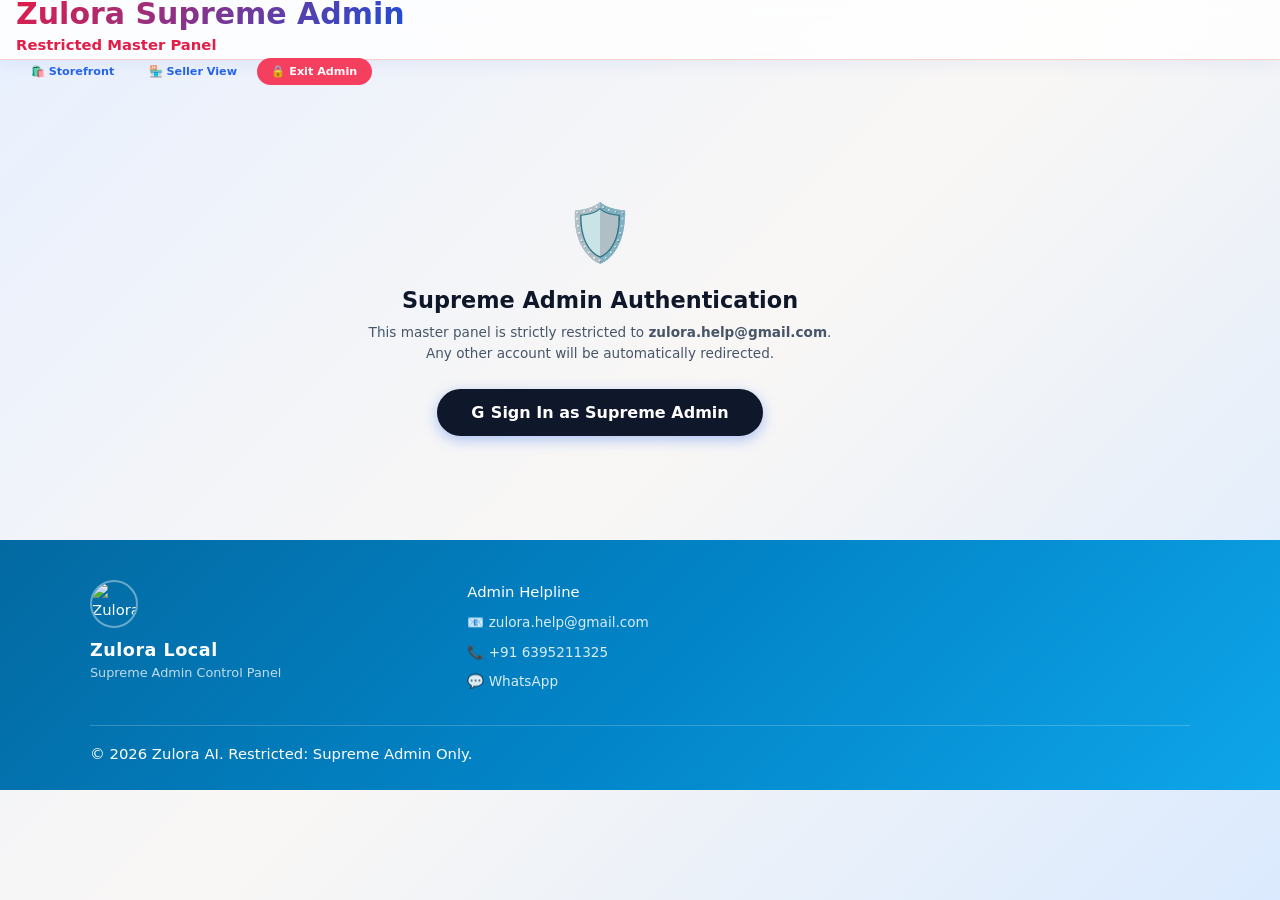
==== admin.html @ bbe1d1f4 "feat: Zulora Local v2 — multi-image, notifications, verified badges, custom categories, glassmorphic" ====
<!DOCTYPE html>
<html lang="en">
<head>
  <meta charset="UTF-8" />
  <meta name="viewport" content="width=device-width, initial-scale=1.0, maximum-scale=1.0, user-scalable=no" />
  <title>Supreme Admin Panel — Zulora Local</title>
  <meta name="description" content="Zulora Local Supreme Admin Control Panel. Strictly restricted to zulora.help@gmail.com." />
  <meta name="theme-color" content="#0284C7" />
  <meta name="robots" content="noindex, nofollow" />
  <link rel="manifest" href="./manifest.json" />
  <link rel="icon" href="https://i.postimg.cc/V621Yk7C/IMG-20260531-172651.jpg" type="image/jpeg" />
  <link rel="apple-touch-icon" href="https://i.postimg.cc/V621Yk7C/IMG-20260531-172651.jpg" />
  <link rel="stylesheet" href="./css/style.css" />
</head>
<body>

  <!-- ═══════════════ NAVBAR ═══════════════ -->
  <header class="navbar" style="border-bottom-color:rgba(239,68,68,.25);">
    <div class="nav-container">
      <a href="./index.html" class="brand-wrapper">
        <img src="https://i.postimg.cc/V621Yk7C/IMG-20260531-172651.jpg" alt="Zulora Local" class="navbar-logo" />
        <div class="brand-text">
          <h1 style="background:linear-gradient(135deg,var(--rose-600),var(--azure-700));-webkit-background-clip:text;-webkit-text-fill-color:transparent;">Zulora Supreme Admin</h1>
          <span style="color:var(--rose-600);font-weight:700;">Restricted Master Panel</span>
        </div>
      </a>
      <div class="nav-actions">
        <a href="./index.html" class="btn btn-outline btn-sm">🛍️ Storefront</a>
        <a href="./seller.html" class="btn btn-outline btn-sm">🏪 Seller View</a>
        <button class="btn btn-danger btn-sm" id="btnAdminLogout">🔒 Exit Admin</button>
      </div>
    </div>
  </header>

  <!-- ═══════════════ MAIN ═══════════════ -->
  <main class="main-content" style="max-width:1200px;padding-top:1.5rem;">

    <!-- Auth Gate -->
    <div id="adminAuthGate" class="glass-card" style="text-align:center;padding:3.5rem 1.5rem;max-width:520px;margin:3rem auto;border:1.5px solid var(--rose-300);">
      <div style="font-size:3.5rem;margin-bottom:.5rem;">🛡️</div>
      <h2 style="font-size:1.4rem;color:var(--slate-900);margin-bottom:.5rem;">Supreme Admin Authentication</h2>
      <p style="font-size:.85rem;color:var(--slate-600);margin-bottom:1.5rem;">
        This master panel is strictly restricted to <strong>zulora.help@gmail.com</strong>.<br/>
        Any other account will be automatically redirected.
      </p>
      <button class="btn btn-primary btn-lg" id="btnAdminGoogleLogin" style="background:var(--slate-900);">
        <span style="font-weight:900;">G</span> Sign In as Supreme Admin
      </button>
    </div>

    <!-- Dashboard -->
    <div id="adminDashboard" class="hidden">

      <!-- Status banner + search -->
      <div class="glass-card" style="padding:1.25rem;margin-bottom:1.5rem;display:flex;justify-content:space-between;align-items:center;flex-wrap:wrap;gap:1rem;border-left:4px solid var(--rose-500);">
        <div>
          <span style="font-size:.72rem;text-transform:uppercase;color:var(--rose-600);font-weight:800;">Logged in as Supreme Admin</span>
          <h2 style="font-size:1.2rem;" id="adminEmailDisplay">zulora.help@gmail.com</h2>
        </div>
        <input type="text" class="form-input" id="adminSearchInput" placeholder="🔍 Filter by shop, handle, or order ID…" style="width:280px;" />
      </div>

      <!-- KPI Grid -->
      <div class="dashboard-grid" style="margin-bottom:1.5rem;">
        <div class="stat-card"><div class="stat-val" id="kpiTotalShops">0</div><div class="stat-label">Registered Shops</div></div>
        <div class="stat-card"><div class="stat-val" id="kpiTotalProducts">0</div><div class="stat-label">Platform Products</div></div>
        <div class="stat-card"><div class="stat-val" id="kpiTotalOrders">0</div><div class="stat-label">Cross-Town Orders</div></div>
        <div class="stat-card"><div class="stat-val" id="kpiTotalGmv">₹0</div><div class="stat-label">Platform GMV</div></div>
        <div class="stat-card" style="border-left:4px solid var(--rose-600);">
          <div class="stat-val" style="color:var(--rose-600);" id="kpiTotalCommission">₹0 (3%)</div>
          <div class="stat-label">Commission Receivable</div>
        </div>
      </div>

      <!-- Verified Badge Management -->
      <section class="glass-card" style="padding:1.5rem;margin-bottom:2rem;">
        <div class="section-header" style="margin-bottom:1rem;">
          <div class="section-title"><span>✓</span> Manage Seller Verification &amp; Blue Tick</div>
          <span style="font-size:.75rem;color:var(--azure-600);font-weight:700;">Grant or revoke verified status</span>
        </div>
        <div style="overflow-x:auto;">
          <table style="width:100%;border-collapse:collapse;font-size:.85rem;">
            <thead>
              <tr style="border-bottom:2px solid var(--slate-200);color:var(--slate-600);">
                <th style="padding:.7rem .5rem;text-align:left;">Shop &amp; Handle</th>
                <th style="padding:.7rem .5rem;text-align:left;">Contact</th>
                <th style="padding:.7rem .5rem;text-align:left;">Current Status</th>
                <th style="padding:.7rem .5rem;text-align:left;">Action</th>
              </tr>
            </thead>
            <tbody id="verifiedTableBody"></tbody>
          </table>
        </div>
      </section>

      <!-- Top Selling Products -->
      <section class="glass-card" style="padding:1.5rem;margin-bottom:2rem;">
        <div class="section-title" style="margin-bottom:1rem;"><span>🔥</span> Top-Selling Platform Products</div>
        <div id="topProductsContainer"></div>
      </section>

      <!-- Shops Commission Ledger -->
      <section class="glass-card" style="padding:1.5rem;margin-bottom:2rem;">
        <div class="section-header">
          <div class="section-title"><span>🏪</span> Registered Shops &amp; Commission Ledger</div>
          <span style="font-size:.75rem;color:var(--rose-600);font-weight:700;">2%–5% Platform Fee Collection</span>
        </div>
        <div style="overflow-x:auto;margin-top:1rem;">
          <table style="width:100%;border-collapse:collapse;font-size:.85rem;">
            <thead>
              <tr style="border-bottom:2px solid var(--slate-200);color:var(--slate-600);">
                <th style="padding:.7rem .5rem;text-align:left;">Shop &amp; Handle</th>
                <th style="padding:.7rem .5rem;text-align:left;">Contact</th>
                <th style="padding:.7rem .5rem;text-align:left;">Status</th>
                <th style="padding:.7rem .5rem;text-align:left;">Verified</th>
                <th style="padding:.7rem .5rem;text-align:left;">GMV</th>
                <th style="padding:.7rem .5rem;text-align:left;">3% Commission</th>
                <th style="padding:.7rem .5rem;text-align:left;">Collect Commission</th>
              </tr>
            </thead>
            <tbody id="shopsTableBody"></tbody>
          </table>
        </div>
      </section>

      <!-- All Platform Orders -->
      <section class="glass-card" style="padding:1.5rem;margin-bottom:3rem;">
        <div class="section-header">
          <div class="section-title"><span>📦</span> All Orders Across All Towns</div>
          <span style="font-size:.75rem;color:var(--slate-500);">Live transaction history</span>
        </div>
        <div style="overflow-x:auto;margin-top:1rem;">
          <table style="width:100%;border-collapse:collapse;font-size:.85rem;">
            <thead>
              <tr style="border-bottom:2px solid var(--slate-200);color:var(--slate-600);">
                <th style="padding:.7rem .5rem;text-align:left;">Order ID</th>
                <th style="padding:.7rem .5rem;text-align:left;">Merchant</th>
                <th style="padding:.7rem .5rem;text-align:left;">Customer</th>
                <th style="padding:.7rem .5rem;text-align:left;">Amount</th>
                <th style="padding:.7rem .5rem;text-align:left;">Status</th>
                <th style="padding:.7rem .5rem;text-align:left;">Date</th>
              </tr>
            </thead>
            <tbody id="ordersTableBody"></tbody>
          </table>
        </div>
      </section>

    </div><!-- /adminDashboard -->
  </main>

  <!-- ═══════════════ FOOTER ═══════════════ -->
  <footer class="site-footer">
    <div class="footer-container">
      <div class="footer-brand">
        <img src="https://i.postimg.cc/V621Yk7C/IMG-20260531-172651.jpg" alt="Zulora Local" class="footer-logo" />
        <div>
          <div class="footer-name">Zulora Local</div>
          <div class="footer-tagline">Supreme Admin Control Panel</div>
        </div>
      </div>
      <div class="footer-contact">
        <div class="footer-contact-title">Admin Helpline</div>
        <a href="mailto:zulora.help@gmail.com" class="footer-contact-link">📧 zulora.help@gmail.com</a>
        <a href="tel:+916395211325" class="footer-contact-link">📞 +91 6395211325</a>
        <a href="https://wa.me/916395211325" target="_blank" rel="noopener" class="footer-contact-link">💬 WhatsApp</a>
      </div>
    </div>
    <div class="footer-bottom">© 2026 Zulora AI. Restricted: Supreme Admin Only.</div>
  </footer>

  <div id="toast-container"></div>

  <script type="module" src="./js/pwa.js"></script>
  <script type="module" src="./js/admin.js"></script>
</body>
</html>
---- css/style.css ----
/* ==========================================================================
   Zulora Local — Pearl & Azure Glassmorphic Design System
   Complete stylesheet v2 — All 24 sections
   ========================================================================== */

/* ─── 1. CSS Variables (:root) ─────────────────────────────────────────── */
:root {
  /* Pearl / White tones */
  --pearl-50:  #fdfcfb;
  --pearl-100: #f9f7f5;
  --pearl-200: #f2ede8;
  --pearl-300: #e8e0d8;
  --pearl-400: #d5c9bc;

  /* Azure / Blue tones */
  --azure-50:  #eff6ff;
  --azure-100: #dbeafe;
  --azure-200: #bfdbfe;
  --azure-300: #93c5fd;
  --azure-400: #60a5fa;
  --azure-500: #3b82f6;
  --azure-600: #2563eb;
  --azure-700: #1d4ed8;
  --azure-800: #1e40af;
  --azure-900: #1e3a8a;

  /* Slate / Gray tones */
  --slate-50:  #f8fafc;
  --slate-100: #f1f5f9;
  --slate-200: #e2e8f0;
  --slate-300: #cbd5e1;
  --slate-400: #94a3b8;
  --slate-500: #64748b;
  --slate-600: #475569;
  --slate-700: #334155;
  --slate-800: #1e293b;
  --slate-900: #0f172a;

  /* Emerald / Green tones */
  --emerald-50:  #ecfdf5;
  --emerald-100: #d1fae5;
  --emerald-400: #34d399;
  --emerald-500: #10b981;
  --emerald-600: #059669;
  --emerald-700: #047857;

  /* Rose / Red tones */
  --rose-50:  #fff1f2;
  --rose-100: #ffe4e6;
  --rose-400: #fb7185;
  --rose-500: #f43f5e;
  --rose-600: #e11d48;
  --rose-700: #be123c;

  /* Amber / Yellow tones */
  --amber-50:  #fffbeb;
  --amber-100: #fef3c7;
  --amber-400: #fbbf24;
  --amber-500: #f59e0b;
  --amber-600: #d97706;
  --amber-700: #b45309;

  /* Semantic aliases */
  --primary:        var(--azure-600);
  --primary-hover:  var(--azure-700);
  --primary-light:  var(--azure-100);
  --success:        var(--emerald-500);
  --success-light:  var(--emerald-50);
  --danger:         var(--rose-500);
  --danger-light:   var(--rose-50);
  --warning:        var(--amber-500);
  --warning-light:  var(--amber-50);
  --info:           var(--azure-500);
  --info-light:     var(--azure-50);

  /* Glass surfaces */
  --glass-bg:          rgba(255, 255, 255, 0.72);
  --glass-bg-dark:     rgba(255, 255, 255, 0.52);
  --glass-border:      rgba(255, 255, 255, 0.55);
  --glass-shadow:      0 8px 32px rgba(30, 64, 175, 0.10);
  --glass-shadow-lg:   0 16px 48px rgba(30, 64, 175, 0.16);
  --blur:              blur(16px);
  --blur-sm:           blur(8px);

  /* Typography */
  --font-sans:   'Inter', 'Segoe UI', system-ui, -apple-system, sans-serif;
  --font-mono:   'JetBrains Mono', 'Fira Code', 'Courier New', monospace;
  --text-xs:     0.70rem;
  --text-sm:     0.80rem;
  --text-base:   0.925rem;
  --text-md:     1rem;
  --text-lg:     1.125rem;
  --text-xl:     1.25rem;
  --text-2xl:    1.5rem;
  --text-3xl:    1.875rem;

  /* Spacing */
  --radius-sm:   6px;
  --radius-md:   12px;
  --radius-lg:   18px;
  --radius-xl:   24px;
  --radius-full: 9999px;

  /* Transitions */
  --transition:      all 0.22s cubic-bezier(0.4, 0, 0.2, 1);
  --transition-fast: all 0.14s cubic-bezier(0.4, 0, 0.2, 1);

  /* Z-index scale */
  --z-base:    1;
  --z-dropdown: 100;
  --z-sticky:  200;
  --z-modal:   500;
  --z-toast:   900;
  --z-top:     1000;

  /* Background */
  --page-bg: linear-gradient(135deg, #e8f0fe 0%, #f9f7f5 50%, #dbeafe 100%);
}

/* ─── 2. Reset, Body, Glassmorphic Panel/Card ───────────────────────────── */
*, *::before, *::after {
  box-sizing: border-box;
  margin: 0;
  padding: 0;
}

html {
  scroll-behavior: smooth;
  -webkit-text-size-adjust: 100%;
}

body {
  font-family: var(--font-sans);
  font-size: var(--text-base);
  line-height: 1.6;
  color: var(--slate-800);
  background: var(--page-bg);
  background-attachment: fixed;
  min-height: 100vh;
  -webkit-font-smoothing: antialiased;
  -moz-osx-font-smoothing: grayscale;
}

img {
  max-width: 100%;
  height: auto;
  display: block;
}

button {
  cursor: pointer;
  border: none;
  background: none;
  font-family: inherit;
}

ul, ol {
  list-style: none;
}

/* Glassmorphic panel */
.glass-panel {
  background: var(--glass-bg);
  backdrop-filter: var(--blur);
  -webkit-backdrop-filter: var(--blur);
  border: 1px solid var(--glass-border);
  border-radius: var(--radius-lg);
  box-shadow: var(--glass-shadow);
  transition: var(--transition);
}

.glass-panel:hover {
  box-shadow: var(--glass-shadow-lg);
  transform: translateY(-2px);
}

/* Glassmorphic card */
.card {
  background: var(--glass-bg);
  backdrop-filter: var(--blur-sm);
  -webkit-backdrop-filter: var(--blur-sm);
  border: 1px solid var(--glass-border);
  border-radius: var(--radius-md);
  box-shadow: var(--glass-shadow);
  overflow: hidden;
  transition: var(--transition);
}

.card:hover {
  box-shadow: var(--glass-shadow-lg);
  transform: translateY(-3px);
}

/* Container */
.container {
  width: 100%;
  max-width: 1280px;
  margin: 0 auto;
  padding: 0 1rem;
}

/* Section spacing */
.section {
  padding: 1.5rem 0;
}

/* ─── 3. Typography, Links ──────────────────────────────────────────────── */
h1, h2, h3, h4, h5, h6 {
  font-weight: 700;
  line-height: 1.25;
  color: var(--slate-900);
}

h1 { font-size: var(--text-3xl); }
h2 { font-size: var(--text-2xl); }
h3 { font-size: var(--text-xl); }
h4 { font-size: var(--text-lg); }
h5 { font-size: var(--text-md); }
h6 { font-size: var(--text-base); }

p {
  color: var(--slate-700);
  margin-bottom: 0.75rem;
}

a {
  color: var(--primary);
  text-decoration: none;
  transition: var(--transition-fast);
}

a:hover {
  color: var(--primary-hover);
  text-decoration: underline;
}

strong { font-weight: 700; }
em { font-style: italic; }

small {
  font-size: var(--text-xs);
  color: var(--slate-500);
}

code {
  font-family: var(--font-mono);
  font-size: 0.85em;
  background: var(--slate-100);
  padding: 0.1em 0.4em;
  border-radius: var(--radius-sm);
  color: var(--azure-700);
}

/* Primary button */
.btn {
  display: inline-flex;
  align-items: center;
  justify-content: center;
  gap: 0.4rem;
  padding: 0.55rem 1.25rem;
  border-radius: var(--radius-full);
  font-size: var(--text-sm);
  font-weight: 600;
  transition: var(--transition);
  cursor: pointer;
  border: 2px solid transparent;
  white-space: nowrap;
}

.btn-primary {
  background: var(--primary);
  color: #fff;
  box-shadow: 0 4px 14px rgba(37, 99, 235, 0.35);
}

.btn-primary:hover {
  background: var(--primary-hover);
  transform: translateY(-1px);
  box-shadow: 0 6px 20px rgba(37, 99, 235, 0.45);
  color: #fff;
  text-decoration: none;
}

.btn-secondary {
  background: var(--glass-bg);
  color: var(--primary);
  border-color: var(--azure-300);
  backdrop-filter: var(--blur-sm);
  -webkit-backdrop-filter: var(--blur-sm);
}

.btn-secondary:hover {
  background: var(--azure-50);
  color: var(--primary-hover);
  text-decoration: none;
}

.btn-danger {
  background: var(--danger);
  color: #fff;
}

.btn-danger:hover {
  background: var(--rose-700);
  color: #fff;
  text-decoration: none;
}

.btn-success {
  background: var(--success);
  color: #fff;
}

.btn-success:hover {
  background: var(--emerald-700);
  color: #fff;
  text-decoration: none;
}

.btn-sm {
  padding: 0.3rem 0.8rem;
  font-size: var(--text-xs);
}

.btn-lg {
  padding: 0.75rem 2rem;
  font-size: var(--text-md);
}

.btn:disabled {
  opacity: 0.55;
  cursor: not-allowed;
  transform: none;
  box-shadow: none;
}

/* ─── 4. Navbar ─────────────────────────────────────────────────────────── */
.navbar {
  position: sticky;
  top: 0;
  left: 0;
  right: 0;
  z-index: var(--z-sticky);
  background: rgba(255, 255, 255, 0.82);
  backdrop-filter: var(--blur);
  -webkit-backdrop-filter: var(--blur);
  border-bottom: 1px solid var(--glass-border);
  box-shadow: 0 2px 20px rgba(30, 64, 175, 0.08);
  padding: 0 1rem;
  height: 60px;
  display: flex;
  align-items: center;
}

.navbar-inner {
  width: 100%;
  max-width: 1280px;
  margin: 0 auto;
  display: flex;
  align-items: center;
  justify-content: space-between;
  gap: 1rem;
}

/* Brand / Logo */
.navbar-brand {
  display: flex;
  align-items: center;
  gap: 0.6rem;
  text-decoration: none;
  flex-shrink: 0;
}

.navbar-brand img.brand-logo {
  width: 36px;
  height: 36px;
  border-radius: 50%;
  object-fit: cover;
  border: 2px solid var(--azure-300);
  box-shadow: 0 2px 8px rgba(37, 99, 235, 0.2);
}

.navbar-brand .brand-name {
  font-size: var(--text-lg);
  font-weight: 800;
  background: linear-gradient(135deg, var(--azure-700), var(--azure-500));
  -webkit-background-clip: text;
  -webkit-text-fill-color: transparent;
  background-clip: text;
  letter-spacing: -0.02em;
}

.navbar-brand .brand-tagline {
  font-size: var(--text-xs);
  color: var(--slate-500);
  line-height: 1.1;
}

/* Navbar actions */
.navbar-actions {
  display: flex;
  align-items: center;
  gap: 0.5rem;
}

/* Notification bell */
.notif-bell-btn {
  position: relative;
  width: 40px;
  height: 40px;
  border-radius: 50%;
  background: var(--glass-bg);
  border: 1px solid var(--glass-border);
  display: flex;
  align-items: center;
  justify-content: center;
  font-size: 1.1rem;
  cursor: pointer;
  transition: var(--transition);
  box-shadow: var(--glass-shadow);
}

.notif-bell-btn:hover {
  background: var(--azure-50);
  border-color: var(--azure-300);
  transform: scale(1.07);
}

#notifBadge {
  position: absolute;
  top: 2px;
  right: 2px;
  min-width: 18px;
  height: 18px;
  background: var(--danger);
  color: #fff;
  font-size: 10px;
  font-weight: 700;
  border-radius: var(--radius-full);
  display: flex;
  align-items: center;
  justify-content: center;
  padding: 0 3px;
  border: 2px solid #fff;
  line-height: 1;
}

/* User menu */
.user-menu {
  position: relative;
}

.user-avatar-btn {
  width: 38px;
  height: 38px;
  border-radius: 50%;
  overflow: hidden;
  border: 2px solid var(--azure-300);
  cursor: pointer;
  transition: var(--transition);
  background: var(--azure-100);
  display: flex;
  align-items: center;
  justify-content: center;
  font-size: 1rem;
  color: var(--azure-600);
}

.user-avatar-btn img {
  width: 100%;
  height: 100%;
  object-fit: cover;
}

.user-avatar-btn:hover {
  border-color: var(--azure-500);
  box-shadow: 0 0 0 3px rgba(59, 130, 246, 0.2);
}

.user-dropdown {
  position: absolute;
  top: calc(100% + 8px);
  right: 0;
  min-width: 200px;
  background: var(--glass-bg);
  backdrop-filter: var(--blur);
  -webkit-backdrop-filter: var(--blur);
  border: 1px solid var(--glass-border);
  border-radius: var(--radius-md);
  box-shadow: var(--glass-shadow-lg);
  overflow: hidden;
  z-index: var(--z-dropdown);
  opacity: 0;
  pointer-events: none;
  transform: translateY(-8px) scale(0.97);
  transition: var(--transition);
}

.user-dropdown.open {
  opacity: 1;
  pointer-events: auto;
  transform: translateY(0) scale(1);
}

.user-dropdown a,
.user-dropdown button {
  display: flex;
  align-items: center;
  gap: 0.6rem;
  padding: 0.6rem 1rem;
  font-size: var(--text-sm);
  color: var(--slate-700);
  text-decoration: none;
  width: 100%;
  text-align: left;
  transition: var(--transition-fast);
  background: none;
  border: none;
  cursor: pointer;
  font-family: inherit;
}

.user-dropdown a:hover,
.user-dropdown button:hover {
  background: var(--azure-50);
  color: var(--primary);
  text-decoration: none;
}

.user-dropdown hr {
  margin: 0.25rem 0;
  border: none;
  border-top: 1px solid var(--slate-200);
}

/* ─── 5. Location Banner, Filter Toggle ─────────────────────────────────── */
.location-banner {
  background: linear-gradient(90deg, var(--azure-600), var(--azure-800));
  color: #fff;
  padding: 0.5rem 1rem;
  display: flex;
  align-items: center;
  justify-content: space-between;
  gap: 0.75rem;
  font-size: var(--text-sm);
}

.location-banner .loc-info {
  display: flex;
  align-items: center;
  gap: 0.4rem;
}

.location-banner .loc-icon {
  font-size: 1rem;
  animation: pulse-loc 2s infinite;
}

@keyframes pulse-loc {
  0%, 100% { opacity: 1; }
  50%       { opacity: 0.6; }
}

.location-banner .loc-name {
  font-weight: 600;
  font-size: var(--text-sm);
}

.location-banner .loc-change-btn {
  background: rgba(255,255,255,0.18);
  color: #fff;
  border: 1px solid rgba(255,255,255,0.4);
  padding: 0.2rem 0.65rem;
  border-radius: var(--radius-full);
  font-size: var(--text-xs);
  font-weight: 600;
  cursor: pointer;
  transition: var(--transition-fast);
}

.location-banner .loc-change-btn:hover {
  background: rgba(255,255,255,0.3);
}

/* Filter toggle bar */
.filter-bar {
  display: flex;
  align-items: center;
  gap: 0.5rem;
  padding: 0.65rem 1rem;
  overflow-x: auto;
  scrollbar-width: none;
  background: var(--glass-bg);
  backdrop-filter: var(--blur-sm);
  -webkit-backdrop-filter: var(--blur-sm);
  border-bottom: 1px solid var(--glass-border);
}

.filter-bar::-webkit-scrollbar { display: none; }

.filter-chip {
  display: inline-flex;
  align-items: center;
  gap: 0.3rem;
  padding: 0.3rem 0.85rem;
  border-radius: var(--radius-full);
  font-size: var(--text-xs);
  font-weight: 600;
  border: 1.5px solid var(--slate-200);
  background: #fff;
  color: var(--slate-600);
  cursor: pointer;
  white-space: nowrap;
  transition: var(--transition-fast);
  flex-shrink: 0;
}

.filter-chip:hover,
.filter-chip.active {
  background: var(--azure-600);
  border-color: var(--azure-600);
  color: #fff;
}

/* ─── 6. Search Hero Bar ────────────────────────────────────────────────── */
.search-hero {
  padding: 1.5rem 1rem 1rem;
  display: flex;
  flex-direction: column;
  align-items: center;
  gap: 0.75rem;
  background: linear-gradient(180deg, var(--azure-50) 0%, transparent 100%);
}

.search-hero-title {
  font-size: var(--text-xl);
  font-weight: 800;
  color: var(--slate-900);
  text-align: center;
}

.search-bar {
  width: 100%;
  max-width: 640px;
  display: flex;
  align-items: center;
  background: var(--glass-bg);
  backdrop-filter: var(--blur);
  -webkit-backdrop-filter: var(--blur);
  border: 1.5px solid var(--glass-border);
  border-radius: var(--radius-full);
  box-shadow: var(--glass-shadow);
  overflow: hidden;
  transition: var(--transition);
}

.search-bar:focus-within {
  border-color: var(--azure-400);
  box-shadow: 0 0 0 3px rgba(59, 130, 246, 0.18), var(--glass-shadow);
}

.search-bar .search-icon {
  padding: 0 0.75rem 0 1rem;
  font-size: 1rem;
  color: var(--slate-400);
  flex-shrink: 0;
}

.search-bar input {
  flex: 1;
  border: none;
  background: transparent;
  font-size: var(--text-sm);
  color: var(--slate-800);
  padding: 0.65rem 0;
  outline: none;
  font-family: inherit;
}

.search-bar input::placeholder {
  color: var(--slate-400);
}

.search-bar .search-btn {
  padding: 0.5rem 1.1rem;
  background: var(--primary);
  color: #fff;
  font-size: var(--text-sm);
  font-weight: 700;
  border-radius: 0 var(--radius-full) var(--radius-full) 0;
  transition: var(--transition-fast);
  flex-shrink: 0;
}

.search-bar .search-btn:hover {
  background: var(--primary-hover);
}

/* ─── 7. Category Scroll Pills ──────────────────────────────────────────── */
.category-scroll {
  display: flex;
  gap: 0.5rem;
  padding: 0.75rem 1rem;
  overflow-x: auto;
  scrollbar-width: none;
  align-items: center;
}

.category-scroll::-webkit-scrollbar { display: none; }

.cat-pill {
  display: inline-flex;
  flex-direction: column;
  align-items: center;
  gap: 0.3rem;
  padding: 0.5rem 1rem;
  border-radius: var(--radius-lg);
  background: var(--glass-bg);
  border: 1.5px solid var(--glass-border);
  color: var(--slate-700);
  font-size: var(--text-xs);
  font-weight: 600;
  cursor: pointer;
  flex-shrink: 0;
  transition: var(--transition);
  white-space: nowrap;
  box-shadow: var(--glass-shadow);
}

.cat-pill .cat-icon {
  font-size: 1.3rem;
  line-height: 1;
}

.cat-pill:hover,
.cat-pill.active {
  background: var(--azure-600);
  border-color: var(--azure-600);
  color: #fff;
  transform: translateY(-2px);
  box-shadow: 0 6px 18px rgba(37, 99, 235, 0.3);
}

.cat-pill.custom {
  background: linear-gradient(135deg, var(--amber-50), var(--pearl-100));
  border-color: var(--amber-400);
  color: var(--amber-700);
}

.cat-pill.custom:hover,
.cat-pill.custom.active {
  background: var(--amber-500);
  border-color: var(--amber-500);
  color: #fff;
}

/* ─── 8. Product Grid + Product Card + Image Carousel ─────────────────── */
.product-grid {
  display: grid;
  grid-template-columns: repeat(2, 1fr);
  gap: 0.85rem;
  padding: 0 1rem 1.5rem;
}

@media (min-width: 640px) {
  .product-grid { grid-template-columns: repeat(3, 1fr); }
}

@media (min-width: 1024px) {
  .product-grid { grid-template-columns: repeat(4, 1fr); }
}

.product-card {
  background: var(--glass-bg);
  backdrop-filter: var(--blur-sm);
  -webkit-backdrop-filter: var(--blur-sm);
  border: 1px solid var(--glass-border);
  border-radius: var(--radius-lg);
  box-shadow: var(--glass-shadow);
  overflow: hidden;
  display: flex;
  flex-direction: column;
  transition: var(--transition);
  cursor: pointer;
}

.product-card:hover {
  transform: translateY(-4px);
  box-shadow: var(--glass-shadow-lg);
  border-color: var(--azure-200);
}

/* Image Carousel */
.product-carousel {
  position: relative;
  width: 100%;
  aspect-ratio: 1 / 1;
  overflow: hidden;
  background: var(--pearl-100);
}

.product-carousel .carousel-track {
  display: flex;
  height: 100%;
  transition: transform 0.35s cubic-bezier(0.4, 0, 0.2, 1);
}

.product-carousel .carousel-slide {
  min-width: 100%;
  height: 100%;
}

.product-carousel .carousel-slide img {
  width: 100%;
  height: 100%;
  object-fit: cover;
}

.carousel-btn {
  position: absolute;
  top: 50%;
  transform: translateY(-50%);
  width: 28px;
  height: 28px;
  border-radius: 50%;
  background: rgba(255,255,255,0.85);
  border: 1px solid var(--glass-border);
  display: flex;
  align-items: center;
  justify-content: center;
  font-size: 0.75rem;
  cursor: pointer;
  z-index: 2;
  transition: var(--transition-fast);
  box-shadow: 0 2px 8px rgba(0,0,0,0.12);
  color: var(--slate-700);
}

.carousel-btn:hover {
  background: #fff;
  box-shadow: 0 4px 12px rgba(0,0,0,0.18);
}

.carousel-btn.prev { left: 5px; }
.carousel-btn.next { right: 5px; }

.carousel-dots {
  position: absolute;
  bottom: 6px;
  left: 50%;
  transform: translateX(-50%);
  display: flex;
  gap: 4px;
  z-index: 2;
}

.carousel-dot {
  width: 6px;
  height: 6px;
  border-radius: 50%;
  background: rgba(255,255,255,0.6);
  transition: var(--transition-fast);
  cursor: pointer;
}

.carousel-dot.active {
  background: #fff;
  transform: scale(1.3);
}

/* Product card body */
.product-card-body {
  padding: 0.65rem 0.75rem;
  display: flex;
  flex-direction: column;
  flex: 1;
  gap: 0.3rem;
}

.product-title {
  font-size: var(--text-sm);
  font-weight: 700;
  color: var(--slate-900);
  line-height: 1.3;
  display: -webkit-box;
  -webkit-line-clamp: 2;
  -webkit-box-orient: vertical;
  overflow: hidden;
}

.product-shop {
  font-size: var(--text-xs);
  color: var(--slate-500);
  display: flex;
  align-items: center;
  gap: 0.25rem;
}

.product-price-row {
  display: flex;
  align-items: center;
  gap: 0.4rem;
  margin-top: auto;
  flex-wrap: wrap;
}

.product-price {
  font-size: var(--text-md);
  font-weight: 800;
  color: var(--azure-700);
}

.product-price-orig {
  font-size: var(--text-xs);
  color: var(--slate-400);
  text-decoration: line-through;
}

.product-discount {
  font-size: var(--text-xs);
  font-weight: 700;
  color: var(--emerald-600);
  background: var(--emerald-50);
  border-radius: var(--radius-full);
  padding: 0.1rem 0.4rem;
}

.product-add-btn {
  margin-top: 0.4rem;
  width: 100%;
  padding: 0.42rem 0;
  background: var(--primary);
  color: #fff;
  border-radius: var(--radius-sm);
  font-size: var(--text-xs);
  font-weight: 700;
  transition: var(--transition-fast);
}

.product-add-btn:hover {
  background: var(--primary-hover);
  transform: none;
}

/* ─── 9. Distance / Time / Stock / Status Badges ─────────────────────── */
.badge {
  display: inline-flex;
  align-items: center;
  gap: 0.2rem;
  padding: 0.15rem 0.5rem;
  border-radius: var(--radius-full);
  font-size: var(--text-xs);
  font-weight: 600;
  line-height: 1.4;
}

.badge-distance {
  background: var(--azure-50);
  color: var(--azure-700);
  border: 1px solid var(--azure-200);
}

.badge-time {
  background: var(--amber-50);
  color: var(--amber-700);
  border: 1px solid var(--amber-200);
}

.badge-stock {
  background: var(--emerald-50);
  color: var(--emerald-700);
  border: 1px solid var(--emerald-100);
}

.badge-stock.low {
  background: var(--amber-50);
  color: var(--amber-700);
  border-color: var(--amber-200);
}

.badge-stock.out {
  background: var(--rose-50);
  color: var(--rose-700);
  border-color: var(--rose-100);
}

.badge-status-open {
  background: var(--emerald-50);
  color: var(--emerald-700);
  border: 1px solid var(--emerald-100);
}

.badge-status-closed {
  background: var(--rose-50);
  color: var(--rose-700);
  border: 1px solid var(--rose-100);
}

.badge-new {
  background: linear-gradient(135deg, var(--azure-500), var(--azure-700));
  color: #fff;
}

.badge-verified {
  background: linear-gradient(135deg, var(--emerald-500), var(--emerald-700));
  color: #fff;
}

/* ─── 10. Floating Cart Bar (Bottom Pill) ─────────────────────────────── */
.cart-bar {
  position: fixed;
  bottom: 1.25rem;
  left: 50%;
  transform: translateX(-50%);
  z-index: var(--z-sticky);
  display: flex;
  align-items: center;
  gap: 0.75rem;
  background: linear-gradient(135deg, var(--azure-700), var(--azure-900));
  color: #fff;
  padding: 0.65rem 1.25rem;
  border-radius: var(--radius-full);
  box-shadow: 0 8px 32px rgba(29, 78, 216, 0.5);
  cursor: pointer;
  min-width: 220px;
  max-width: calc(100vw - 2rem);
  backdrop-filter: var(--blur-sm);
  -webkit-backdrop-filter: var(--blur-sm);
  border: 1px solid rgba(255,255,255,0.15);
  transition: var(--transition);
  animation: cart-bar-in 0.4s cubic-bezier(0.34, 1.56, 0.64, 1);
}

@keyframes cart-bar-in {
  from { opacity: 0; transform: translateX(-50%) translateY(30px) scale(0.95); }
  to   { opacity: 1; transform: translateX(-50%) translateY(0) scale(1); }
}

.cart-bar:hover {
  box-shadow: 0 12px 40px rgba(29, 78, 216, 0.6);
  transform: translateX(-50%) translateY(-2px);
}

.cart-bar .cart-bar-count {
  background: rgba(255,255,255,0.22);
  border-radius: var(--radius-full);
  padding: 0.15rem 0.6rem;
  font-size: var(--text-xs);
  font-weight: 700;
  min-width: 28px;
  text-align: center;
}

.cart-bar .cart-bar-label {
  flex: 1;
  font-size: var(--text-sm);
  font-weight: 600;
}

.cart-bar .cart-bar-total {
  font-size: var(--text-sm);
  font-weight: 800;
}

/* ─── 11. Cart Drawer + Multi-Shop Sub-cards + Min-Order Alert ─────────── */
.cart-drawer-overlay {
  position: fixed;
  inset: 0;
  background: rgba(15, 23, 42, 0.5);
  z-index: calc(var(--z-modal) - 10);
  backdrop-filter: blur(4px);
  -webkit-backdrop-filter: blur(4px);
  opacity: 0;
  pointer-events: none;
  transition: opacity 0.3s;
}

.cart-drawer-overlay.open {
  opacity: 1;
  pointer-events: auto;
}

.cart-drawer {
  position: fixed;
  right: 0;
  top: 0;
  bottom: 0;
  width: 100%;
  max-width: 420px;
  background: var(--glass-bg);
  backdrop-filter: var(--blur);
  -webkit-backdrop-filter: var(--blur);
  border-left: 1px solid var(--glass-border);
  box-shadow: -8px 0 40px rgba(30, 64, 175, 0.15);
  z-index: var(--z-modal);
  transform: translateX(100%);
  transition: transform 0.35s cubic-bezier(0.4, 0, 0.2, 1);
  display: flex;
  flex-direction: column;
  overflow: hidden;
}

.cart-drawer.open {
  transform: translateX(0);
}

.cart-drawer-header {
  display: flex;
  align-items: center;
  justify-content: space-between;
  padding: 1rem 1.25rem;
  border-bottom: 1px solid var(--slate-200);
  flex-shrink: 0;
}

.cart-drawer-header h3 {
  font-size: var(--text-lg);
  color: var(--slate-900);
}

.cart-drawer-close {
  width: 32px;
  height: 32px;
  border-radius: 50%;
  background: var(--slate-100);
  display: flex;
  align-items: center;
  justify-content: center;
  font-size: 1rem;
  cursor: pointer;
  transition: var(--transition-fast);
  color: var(--slate-600);
}

.cart-drawer-close:hover {
  background: var(--rose-50);
  color: var(--danger);
}

.cart-drawer-body {
  flex: 1;
  overflow-y: auto;
  padding: 1rem 1.25rem;
  display: flex;
  flex-direction: column;
  gap: 0.75rem;
}

.cart-drawer-body::-webkit-scrollbar { width: 4px; }
.cart-drawer-body::-webkit-scrollbar-thumb {
  background: var(--slate-300);
  border-radius: 4px;
}

/* Multi-shop sub-cards */
.cart-shop-card {
  background: rgba(255,255,255,0.65);
  border: 1px solid var(--glass-border);
  border-radius: var(--radius-md);
  overflow: hidden;
}

.cart-shop-header {
  display: flex;
  align-items: center;
  gap: 0.5rem;
  padding: 0.65rem 0.85rem;
  background: var(--azure-50);
  border-bottom: 1px solid var(--azure-100);
  font-size: var(--text-sm);
  font-weight: 700;
  color: var(--azure-800);
}

.cart-item {
  display: flex;
  align-items: center;
  gap: 0.65rem;
  padding: 0.65rem 0.85rem;
  border-bottom: 1px solid var(--slate-100);
}

.cart-item:last-child { border-bottom: none; }

.cart-item-img {
  width: 44px;
  height: 44px;
  border-radius: var(--radius-sm);
  object-fit: cover;
  flex-shrink: 0;
  border: 1px solid var(--slate-200);
}

.cart-item-info {
  flex: 1;
  min-width: 0;
}

.cart-item-name {
  font-size: var(--text-sm);
  font-weight: 600;
  color: var(--slate-800);
  white-space: nowrap;
  overflow: hidden;
  text-overflow: ellipsis;
}

.cart-item-price {
  font-size: var(--text-xs);
  color: var(--slate-500);
}

.cart-qty-controls {
  display: flex;
  align-items: center;
  gap: 0.3rem;
  flex-shrink: 0;
}

.cart-qty-btn {
  width: 26px;
  height: 26px;
  border-radius: 50%;
  background: var(--azure-100);
  color: var(--azure-700);
  font-size: 0.9rem;
  font-weight: 700;
  display: flex;
  align-items: center;
  justify-content: center;
  cursor: pointer;
  transition: var(--transition-fast);
}

.cart-qty-btn:hover {
  background: var(--azure-600);
  color: #fff;
}

.cart-qty-num {
  min-width: 20px;
  text-align: center;
  font-size: var(--text-sm);
  font-weight: 700;
  color: var(--slate-800);
}

/* Min-order alert */
.min-order-alert {
  display: flex;
  align-items: center;
  gap: 0.4rem;
  padding: 0.5rem 0.85rem;
  background: var(--amber-50);
  border: 1px solid var(--amber-200);
  border-radius: var(--radius-sm);
  font-size: var(--text-xs);
  color: var(--amber-700);
  font-weight: 600;
  margin: 0.4rem 0;
}

/* Cart drawer footer */
.cart-drawer-footer {
  flex-shrink: 0;
  padding: 1rem 1.25rem;
  border-top: 1px solid var(--slate-200);
  display: flex;
  flex-direction: column;
  gap: 0.6rem;
}

.cart-summary-row {
  display: flex;
  justify-content: space-between;
  font-size: var(--text-sm);
  color: var(--slate-600);
}

.cart-summary-row.total {
  font-weight: 800;
  font-size: var(--text-md);
  color: var(--slate-900);
}

/* ─── 12. Modal Overlay (Checkout + Product Detail) ─────────────────────── */
.modal-overlay {
  position: fixed;
  inset: 0;
  background: rgba(15, 23, 42, 0.6);
  z-index: var(--z-modal);
  display: flex;
  align-items: center;
  justify-content: center;
  padding: 1rem;
  backdrop-filter: blur(6px);
  -webkit-backdrop-filter: blur(6px);
  opacity: 0;
  pointer-events: none;
  transition: opacity 0.3s;
}

.modal-overlay.open {
  opacity: 1;
  pointer-events: auto;
}

.modal-box {
  width: 100%;
  max-width: 540px;
  max-height: 90vh;
  background: var(--glass-bg);
  backdrop-filter: var(--blur);
  -webkit-backdrop-filter: var(--blur);
  border: 1px solid var(--glass-border);
  border-radius: var(--radius-xl);
  box-shadow: 0 24px 80px rgba(15, 23, 42, 0.3);
  overflow: hidden;
  display: flex;
  flex-direction: column;
  transform: scale(0.95) translateY(16px);
  transition: transform 0.3s cubic-bezier(0.34, 1.56, 0.64, 1);
}

.modal-overlay.open .modal-box {
  transform: scale(1) translateY(0);
}

.modal-header {
  display: flex;
  align-items: center;
  justify-content: space-between;
  padding: 1.1rem 1.5rem;
  border-bottom: 1px solid var(--slate-200);
  flex-shrink: 0;
}

.modal-header h2 {
  font-size: var(--text-lg);
  color: var(--slate-900);
}

.modal-close {
  width: 32px;
  height: 32px;
  border-radius: 50%;
  background: var(--slate-100);
  display: flex;
  align-items: center;
  justify-content: center;
  font-size: 1rem;
  cursor: pointer;
  color: var(--slate-500);
  transition: var(--transition-fast);
}

.modal-close:hover {
  background: var(--rose-50);
  color: var(--danger);
}

.modal-body {
  flex: 1;
  overflow-y: auto;
  padding: 1.25rem 1.5rem;
}

.modal-body::-webkit-scrollbar { width: 4px; }
.modal-body::-webkit-scrollbar-thumb {
  background: var(--slate-300);
  border-radius: 4px;
}

.modal-footer {
  flex-shrink: 0;
  padding: 1rem 1.5rem;
  border-top: 1px solid var(--slate-200);
  display: flex;
  gap: 0.75rem;
  justify-content: flex-end;
}

/* Product detail modal image */
.product-detail-img {
  width: 100%;
  aspect-ratio: 4 / 3;
  object-fit: cover;
  border-radius: var(--radius-md);
  margin-bottom: 1rem;
}

/* ─── 13. QR Container + UPI Pill ───────────────────────────────────────── */
.qr-container {
  display: flex;
  flex-direction: column;
  align-items: center;
  gap: 0.75rem;
  padding: 1.25rem;
  background: var(--glass-bg);
  border: 1px solid var(--glass-border);
  border-radius: var(--radius-lg);
  box-shadow: var(--glass-shadow);
}

.qr-container img.qr-img {
  width: 180px;
  height: 180px;
  border-radius: var(--radius-md);
  border: 3px solid var(--azure-200);
  object-fit: contain;
  background: #fff;
  padding: 8px;
}

.qr-container .qr-label {
  font-size: var(--text-sm);
  font-weight: 700;
  color: var(--slate-700);
  text-align: center;
}

.upi-pill {
  display: inline-flex;
  align-items: center;
  gap: 0.5rem;
  padding: 0.4rem 1rem;
  background: linear-gradient(135deg, var(--emerald-500), var(--emerald-700));
  color: #fff;
  border-radius: var(--radius-full);
  font-size: var(--text-sm);
  font-weight: 700;
  box-shadow: 0 4px 14px rgba(16, 185, 129, 0.35);
  cursor: pointer;
  transition: var(--transition-fast);
}

.upi-pill:hover {
  transform: translateY(-1px);
  box-shadow: 0 6px 20px rgba(16, 185, 129, 0.45);
}

.upi-pill .upi-id {
  font-family: var(--font-mono);
  font-size: var(--text-xs);
  opacity: 0.9;
}

/* ─── 14. 4-Step Stepper (Blinkit-style order tracker) ─────────────────── */
.order-stepper {
  display: flex;
  align-items: flex-start;
  justify-content: space-between;
  padding: 1.25rem 1rem;
  position: relative;
}

.stepper-track {
  position: absolute;
  top: 1.25rem;
  left: calc(12.5% + 16px);
  right: calc(12.5% + 16px);
  height: 3px;
  background: var(--slate-200);
  z-index: 0;
  border-radius: 2px;
}

.stepper-track-fill {
  height: 100%;
  background: linear-gradient(90deg, var(--azure-500), var(--azure-700));
  border-radius: 2px;
  transition: width 0.6s cubic-bezier(0.4, 0, 0.2, 1);
}

.stepper-step {
  display: flex;
  flex-direction: column;
  align-items: center;
  gap: 0.4rem;
  flex: 1;
  position: relative;
  z-index: 1;
}

.stepper-dot {
  width: 32px;
  height: 32px;
  border-radius: 50%;
  background: var(--slate-200);
  display: flex;
  align-items: center;
  justify-content: center;
  font-size: 0.95rem;
  font-weight: 700;
  color: var(--slate-500);
  border: 3px solid var(--slate-200);
  transition: var(--transition);
}

.stepper-step.done .stepper-dot {
  background: var(--azure-600);
  border-color: var(--azure-600);
  color: #fff;
  box-shadow: 0 0 0 4px rgba(37, 99, 235, 0.18);
}

.stepper-step.active .stepper-dot {
  background: #fff;
  border-color: var(--azure-600);
  color: var(--azure-700);
  box-shadow: 0 0 0 4px rgba(37, 99, 235, 0.18);
  animation: stepper-pulse 1.8s infinite;
}

@keyframes stepper-pulse {
  0%, 100% { box-shadow: 0 0 0 4px rgba(37, 99, 235, 0.18); }
  50%       { box-shadow: 0 0 0 8px rgba(37, 99, 235, 0.08); }
}

.stepper-label {
  font-size: var(--text-xs);
  font-weight: 600;
  color: var(--slate-500);
  text-align: center;
  max-width: 68px;
  line-height: 1.25;
}

.stepper-step.done .stepper-label,
.stepper-step.active .stepper-label {
  color: var(--azure-700);
}

/* ─── 15. Toast Notifications ───────────────────────────────────────────── */
#toast-container {
  position: fixed;
  top: 1.1rem;
  right: 1rem;
  z-index: var(--z-toast);
  display: flex;
  flex-direction: column;
  gap: 0.55rem;
  pointer-events: none;
  max-width: 340px;
  width: calc(100vw - 2rem);
}

.toast {
  display: flex;
  align-items: center;
  gap: 0.6rem;
  padding: 0.7rem 1rem;
  border-radius: var(--radius-md);
  box-shadow: 0 8px 24px rgba(15, 23, 42, 0.18);
  font-size: var(--text-sm);
  font-weight: 600;
  line-height: 1.4;
  pointer-events: auto;
  backdrop-filter: var(--blur-sm);
  -webkit-backdrop-filter: var(--blur-sm);
  border: 1px solid transparent;
  animation: toast-in 0.35s cubic-bezier(0.34, 1.56, 0.64, 1) forwards;
  word-break: break-word;
}

@keyframes toast-in {
  from { opacity: 0; transform: translateX(60px) scale(0.9); }
  to   { opacity: 1; transform: translateX(0) scale(1); }
}

.toast.toast-exit {
  animation: toast-out 0.4s ease-in forwards;
}

@keyframes toast-out {
  from { opacity: 1; transform: translateX(0) scale(1); }
  to   { opacity: 0; transform: translateX(60px) scale(0.9); }
}

.toast-success {
  background: linear-gradient(135deg, rgba(236, 253, 245, 0.95), rgba(209, 250, 229, 0.95));
  color: var(--emerald-700);
  border-color: var(--emerald-200);
}

.toast-error {
  background: linear-gradient(135deg, rgba(255, 241, 242, 0.95), rgba(255, 228, 230, 0.95));
  color: var(--rose-700);
  border-color: var(--rose-200);
}

.toast-info {
  background: linear-gradient(135deg, rgba(239, 246, 255, 0.95), rgba(219, 234, 254, 0.95));
  color: var(--azure-700);
  border-color: var(--azure-200);
}

.toast-warning {
  background: linear-gradient(135deg, rgba(255, 251, 235, 0.95), rgba(254, 243, 199, 0.95));
  color: var(--amber-700);
  border-color: var(--amber-200);
}

.toast-icon {
  font-size: 1.1rem;
  line-height: 1;
  flex-shrink: 0;
}

.toast-msg {
  flex: 1;
  font-size: var(--text-sm);
}

/* ─── 16. In-App Notification Drawer ───────────────────────────────────── */
.notif-drawer-overlay {
  position: fixed;
  inset: 0;
  background: rgba(15, 23, 42, 0.45);
  z-index: calc(var(--z-modal) - 5);
  backdrop-filter: blur(4px);
  -webkit-backdrop-filter: blur(4px);
  opacity: 0;
  pointer-events: none;
  transition: opacity 0.3s;
}

.notif-drawer-overlay.open {
  opacity: 1;
  pointer-events: auto;
}

.notif-drawer {
  position: fixed;
  right: 0;
  top: 0;
  bottom: 0;
  width: 100%;
  max-width: 380px;
  background: var(--glass-bg);
  backdrop-filter: var(--blur);
  -webkit-backdrop-filter: var(--blur);
  border-left: 1px solid var(--glass-border);
  box-shadow: -8px 0 40px rgba(30, 64, 175, 0.15);
  z-index: var(--z-modal);
  transform: translateX(100%);
  transition: transform 0.35s cubic-bezier(0.4, 0, 0.2, 1);
  display: flex;
  flex-direction: column;
  overflow: hidden;
}

.notif-drawer.open {
  transform: translateX(0);
}

.notif-drawer-header {
  display: flex;
  align-items: center;
  justify-content: space-between;
  padding: 1rem 1.25rem;
  border-bottom: 1px solid var(--slate-200);
  flex-shrink: 0;
}

.notif-drawer-header h3 {
  font-size: var(--text-lg);
  color: var(--slate-900);
  display: flex;
  align-items: center;
  gap: 0.4rem;
}

.notif-drawer-actions {
  display: flex;
  align-items: center;
  gap: 0.5rem;
}

.mark-all-read-btn {
  font-size: var(--text-xs);
  color: var(--azure-600);
  font-weight: 600;
  cursor: pointer;
  padding: 0.2rem 0.5rem;
  border-radius: var(--radius-sm);
  transition: var(--transition-fast);
}

.mark-all-read-btn:hover {
  background: var(--azure-50);
}

.notif-drawer-close {
  width: 30px;
  height: 30px;
  border-radius: 50%;
  background: var(--slate-100);
  display: flex;
  align-items: center;
  justify-content: center;
  font-size: 0.95rem;
  cursor: pointer;
  color: var(--slate-500);
  transition: var(--transition-fast);
}

.notif-drawer-close:hover {
  background: var(--rose-50);
  color: var(--danger);
}

#notifDrawerList {
  flex: 1;
  overflow-y: auto;
  padding: 0.5rem 0;
  display: flex;
  flex-direction: column;
}

#notifDrawerList::-webkit-scrollbar { width: 4px; }
#notifDrawerList::-webkit-scrollbar-thumb {
  background: var(--slate-300);
  border-radius: 4px;
}

.notif-item {
  padding: 0.75rem 1.25rem;
  cursor: pointer;
  border-bottom: 1px solid var(--slate-100);
  transition: var(--transition-fast);
}

.notif-item:last-child { border-bottom: none; }

.notif-item:hover {
  background: var(--azure-50);
}

.notif-item.notif-unread {
  border-left: 3px solid var(--azure-500);
  background: rgba(239, 246, 255, 0.5);
}

.notif-item.notif-read {
  border-left: 3px solid transparent;
  opacity: 0.75;
}

.notif-msg {
  font-size: var(--text-sm);
  font-weight: 600;
  color: var(--slate-800);
  line-height: 1.4;
  margin-bottom: 0.2rem;
}

.notif-time {
  font-size: var(--text-xs);
  color: var(--slate-400);
}

/* ─── 17. Form Inputs, Selects, Textareas, Labels, File Input, Progress ─── */
.form-group {
  display: flex;
  flex-direction: column;
  gap: 0.3rem;
  margin-bottom: 0.9rem;
}

.form-label {
  font-size: var(--text-sm);
  font-weight: 600;
  color: var(--slate-700);
}

.form-required {
  color: var(--danger);
  margin-left: 2px;
}

.form-control {
  width: 100%;
  padding: 0.6rem 0.85rem;
  font-size: var(--text-sm);
  font-family: inherit;
  color: var(--slate-800);
  background: rgba(255,255,255,0.75);
  border: 1.5px solid var(--slate-200);
  border-radius: var(--radius-md);
  outline: none;
  transition: var(--transition-fast);
  line-height: 1.5;
  -webkit-appearance: none;
  appearance: none;
}

.form-control:focus {
  border-color: var(--azure-400);
  background: rgba(255,255,255,0.95);
  box-shadow: 0 0 0 3px rgba(59, 130, 246, 0.15);
}

.form-control:disabled {
  opacity: 0.55;
  cursor: not-allowed;
  background: var(--slate-100);
}

.form-control::placeholder {
  color: var(--slate-400);
}

textarea.form-control {
  min-height: 90px;
  resize: vertical;
}

select.form-control {
  background-image: url("data:image/svg+xml,%3Csvg xmlns='http://www.w3.org/2000/svg' width='12' height='12' viewBox='0 0 12 12'%3E%3Cpath fill='%2364748b' d='M6 8L1 3h10z'/%3E%3C/svg%3E");
  background-repeat: no-repeat;
  background-position: right 0.75rem center;
  padding-right: 2.2rem;
}

.form-hint {
  font-size: var(--text-xs);
  color: var(--slate-400);
}

.form-error {
  font-size: var(--text-xs);
  color: var(--danger);
  font-weight: 600;
}

.form-control.is-invalid {
  border-color: var(--danger);
  box-shadow: 0 0 0 3px rgba(244, 63, 94, 0.12);
}

/* File input */
.file-input-wrapper {
  position: relative;
  display: flex;
  flex-direction: column;
  align-items: center;
  justify-content: center;
  gap: 0.4rem;
  padding: 1.25rem;
  border: 2px dashed var(--azure-300);
  border-radius: var(--radius-md);
  background: var(--azure-50);
  cursor: pointer;
  transition: var(--transition-fast);
  text-align: center;
  min-height: 90px;
}

.file-input-wrapper:hover {
  border-color: var(--azure-500);
  background: var(--azure-100);
}

.file-input-wrapper input[type="file"] {
  position: absolute;
  inset: 0;
  opacity: 0;
  cursor: pointer;
  width: 100%;
  height: 100%;
}

.file-input-icon {
  font-size: 1.75rem;
  color: var(--azure-500);
}

.file-input-label {
  font-size: var(--text-sm);
  font-weight: 600;
  color: var(--azure-700);
}

.file-input-hint {
  font-size: var(--text-xs);
  color: var(--slate-500);
}

/* Upload progress bar */
.upload-progress-wrap {
  margin-top: 0.5rem;
}

.upload-progress-label {
  display: flex;
  justify-content: space-between;
  font-size: var(--text-xs);
  color: var(--slate-500);
  margin-bottom: 0.3rem;
}

.upload-progress-bar {
  width: 100%;
  height: 6px;
  background: var(--slate-200);
  border-radius: var(--radius-full);
  overflow: hidden;
}

.upload-progress-fill {
  height: 100%;
  background: linear-gradient(90deg, var(--azure-400), var(--azure-700));
  border-radius: var(--radius-full);
  transition: width 0.4s ease;
}

/* ─── 18. Dashboard Grid + Stat Cards ───────────────────────────────────── */
.dashboard-grid {
  display: grid;
  grid-template-columns: repeat(2, 1fr);
  gap: 0.85rem;
  padding: 1rem;
}

@media (min-width: 640px) {
  .dashboard-grid { grid-template-columns: repeat(3, 1fr); }
}

@media (min-width: 1024px) {
  .dashboard-grid { grid-template-columns: repeat(4, 1fr); }
}

.stat-card {
  background: var(--glass-bg);
  backdrop-filter: var(--blur-sm);
  -webkit-backdrop-filter: var(--blur-sm);
  border: 1px solid var(--glass-border);
  border-radius: var(--radius-lg);
  padding: 1.1rem;
  box-shadow: var(--glass-shadow);
  display: flex;
  flex-direction: column;
  gap: 0.4rem;
  transition: var(--transition);
}

.stat-card:hover {
  box-shadow: var(--glass-shadow-lg);
  transform: translateY(-2px);
}

.stat-card-icon {
  font-size: 1.75rem;
  line-height: 1;
}

.stat-card-label {
  font-size: var(--text-xs);
  font-weight: 600;
  color: var(--slate-500);
  text-transform: uppercase;
  letter-spacing: 0.04em;
}

.stat-card-value {
  font-size: var(--text-2xl);
  font-weight: 800;
  color: var(--slate-900);
  line-height: 1.1;
}

.stat-card-change {
  font-size: var(--text-xs);
  font-weight: 600;
  display: flex;
  align-items: center;
  gap: 0.2rem;
}

.stat-card-change.up { color: var(--emerald-600); }
.stat-card-change.down { color: var(--rose-600); }

.stat-card.blue   { border-left: 4px solid var(--azure-500); }
.stat-card.green  { border-left: 4px solid var(--emerald-500); }
.stat-card.amber  { border-left: 4px solid var(--amber-500); }
.stat-card.rose   { border-left: 4px solid var(--rose-500); }

/* ─── 19. Live Status Switch / Toggle (open/closed) ─────────────────────── */
.live-status-toggle {
  display: flex;
  align-items: center;
  gap: 0.75rem;
}

.live-status-toggle .toggle-label {
  font-size: var(--text-sm);
  font-weight: 700;
  color: var(--slate-700);
}

.toggle-switch {
  position: relative;
  width: 52px;
  height: 28px;
  flex-shrink: 0;
}

.toggle-switch input[type="checkbox"] {
  opacity: 0;
  width: 0;
  height: 0;
  position: absolute;
}

.toggle-track {
  position: absolute;
  inset: 0;
  border-radius: var(--radius-full);
  background: var(--slate-300);
  cursor: pointer;
  transition: background 0.3s;
}

.toggle-switch input:checked + .toggle-track {
  background: var(--emerald-500);
}

.toggle-thumb {
  position: absolute;
  left: 3px;
  top: 3px;
  width: 22px;
  height: 22px;
  border-radius: 50%;
  background: #fff;
  box-shadow: 0 2px 6px rgba(0,0,0,0.18);
  transition: transform 0.3s cubic-bezier(0.34, 1.56, 0.64, 1);
  pointer-events: none;
}

.toggle-switch input:checked ~ .toggle-thumb,
.toggle-switch input:checked + .toggle-track + .toggle-thumb {
  transform: translateX(24px);
}

/* hack: thumb sibling of track */
.toggle-track + .toggle-thumb { pointer-events: none; }

.live-status-badge {
  font-size: var(--text-xs);
  font-weight: 700;
  padding: 0.2rem 0.65rem;
  border-radius: var(--radius-full);
  transition: var(--transition-fast);
}

.live-status-badge.open {
  background: var(--emerald-50);
  color: var(--emerald-700);
  border: 1.5px solid var(--emerald-200);
}

.live-status-badge.closed {
  background: var(--rose-50);
  color: var(--rose-700);
  border: 1.5px solid var(--rose-200);
}

/* ─── 20. Table Styles (Inventory, Admin Tables) ─────────────────────────── */
.table-wrap {
  width: 100%;
  overflow-x: auto;
  border-radius: var(--radius-lg);
  box-shadow: var(--glass-shadow);
  border: 1px solid var(--glass-border);
  background: var(--glass-bg);
  backdrop-filter: var(--blur-sm);
  -webkit-backdrop-filter: var(--blur-sm);
}

.data-table {
  width: 100%;
  border-collapse: collapse;
  min-width: 540px;
}

.data-table thead {
  background: linear-gradient(90deg, var(--azure-50), var(--pearl-100));
  border-bottom: 2px solid var(--azure-100);
}

.data-table th {
  padding: 0.75rem 1rem;
  font-size: var(--text-xs);
  font-weight: 700;
  text-transform: uppercase;
  letter-spacing: 0.05em;
  color: var(--azure-700);
  text-align: left;
  white-space: nowrap;
}

.data-table td {
  padding: 0.65rem 1rem;
  font-size: var(--text-sm);
  color: var(--slate-700);
  vertical-align: middle;
  border-bottom: 1px solid var(--slate-100);
}

.data-table tbody tr:last-child td {
  border-bottom: none;
}

.data-table tbody tr:hover td {
  background: var(--azure-50);
}

.data-table td.actions {
  display: flex;
  gap: 0.4rem;
  align-items: center;
}

.table-action-btn {
  padding: 0.25rem 0.65rem;
  border-radius: var(--radius-sm);
  font-size: var(--text-xs);
  font-weight: 600;
  cursor: pointer;
  transition: var(--transition-fast);
  border: none;
}

.table-action-btn.edit {
  background: var(--azure-50);
  color: var(--azure-700);
}

.table-action-btn.edit:hover {
  background: var(--azure-100);
}

.table-action-btn.delete {
  background: var(--rose-50);
  color: var(--rose-700);
}

.table-action-btn.delete:hover {
  background: var(--rose-100);
}

/* ─── 21. .hidden Utility Class ─────────────────────────────────────────── */
.hidden {
  display: none !important;
}

.sr-only {
  position: absolute;
  width: 1px;
  height: 1px;
  padding: 0;
  margin: -1px;
  overflow: hidden;
  clip: rect(0, 0, 0, 0);
  white-space: nowrap;
  border-width: 0;
}

/* ─── 22. PWA Install Banner ────────────────────────────────────────────── */
#pwa-install-banner {
  position: fixed;
  bottom: 0;
  left: 0;
  right: 0;
  z-index: calc(var(--z-sticky) + 10);
  background: linear-gradient(135deg, var(--azure-700), var(--azure-900));
  color: #fff;
  padding: 0.85rem 1.25rem;
  display: flex;
  align-items: center;
  gap: 0.75rem;
  box-shadow: 0 -4px 24px rgba(29, 78, 216, 0.4);
  animation: banner-slide-up 0.5s cubic-bezier(0.34, 1.56, 0.64, 1);
}

@keyframes banner-slide-up {
  from { transform: translateY(100%); opacity: 0; }
  to   { transform: translateY(0); opacity: 1; }
}

#pwa-install-banner .pwa-icon {
  font-size: 1.75rem;
  flex-shrink: 0;
}

#pwa-install-banner .pwa-text {
  flex: 1;
}

#pwa-install-banner .pwa-text strong {
  display: block;
  font-size: var(--text-sm);
  font-weight: 800;
}

#pwa-install-banner .pwa-text small {
  font-size: var(--text-xs);
  color: rgba(255,255,255,0.75);
}

#pwa-install-banner .pwa-install-btn {
  background: rgba(255,255,255,0.18);
  color: #fff;
  border: 1.5px solid rgba(255,255,255,0.45);
  padding: 0.4rem 1rem;
  border-radius: var(--radius-full);
  font-size: var(--text-sm);
  font-weight: 700;
  cursor: pointer;
  transition: var(--transition-fast);
  white-space: nowrap;
  flex-shrink: 0;
}

#pwa-install-banner .pwa-install-btn:hover {
  background: rgba(255,255,255,0.3);
}

#pwa-install-banner .pwa-dismiss-btn {
  background: none;
  border: none;
  color: rgba(255,255,255,0.65);
  font-size: 1.1rem;
  cursor: pointer;
  padding: 0.2rem;
  flex-shrink: 0;
  transition: var(--transition-fast);
}

#pwa-install-banner .pwa-dismiss-btn:hover {
  color: #fff;
}

/* ─── 23. Footer ────────────────────────────────────────────────────────── */
.footer {
  background: linear-gradient(135deg, var(--slate-900), var(--azure-900));
  color: rgba(255,255,255,0.75);
  padding: 2.5rem 1rem 1.5rem;
  margin-top: 3rem;
}

.footer-grid {
  display: grid;
  grid-template-columns: 1fr 1fr;
  gap: 1.5rem;
  max-width: 1280px;
  margin: 0 auto;
}

@media (min-width: 768px) {
  .footer-grid { grid-template-columns: 2fr 1fr 1fr 1fr; }
}

.footer-brand .brand-name {
  font-size: var(--text-xl);
  font-weight: 800;
  color: #fff;
  margin-bottom: 0.4rem;
}

.footer-brand .brand-tagline {
  font-size: var(--text-xs);
  color: rgba(255,255,255,0.55);
  margin-bottom: 0.85rem;
}

.footer-heading {
  font-size: var(--text-sm);
  font-weight: 700;
  color: rgba(255,255,255,0.9);
  margin-bottom: 0.65rem;
  text-transform: uppercase;
  letter-spacing: 0.05em;
}

.footer-links {
  display: flex;
  flex-direction: column;
  gap: 0.4rem;
}

.footer-links a {
  font-size: var(--text-sm);
  color: rgba(255,255,255,0.65);
  text-decoration: none;
  transition: var(--transition-fast);
}

.footer-links a:hover {
  color: #fff;
  text-decoration: none;
}

/* Helpline contact styles */
.footer-helpline {
  display: flex;
  flex-direction: column;
  gap: 0.6rem;
}

.helpline-item {
  display: flex;
  align-items: center;
  gap: 0.5rem;
  font-size: var(--text-sm);
  color: rgba(255,255,255,0.75);
}

.helpline-item .helpline-icon {
  font-size: 1rem;
  flex-shrink: 0;
}

.helpline-phone {
  color: #fff;
  font-weight: 700;
  text-decoration: none;
  font-size: var(--text-sm);
  transition: var(--transition-fast);
}

.helpline-phone:hover {
  color: var(--azure-300);
  text-decoration: none;
}

.helpline-email {
  color: rgba(255,255,255,0.8);
  font-size: var(--text-sm);
  text-decoration: none;
  transition: var(--transition-fast);
}

.helpline-email:hover {
  color: var(--azure-300);
  text-decoration: none;
}

.helpline-whatsapp {
  display: inline-flex;
  align-items: center;
  gap: 0.4rem;
  background: #25D366;
  color: #fff;
  padding: 0.3rem 0.85rem;
  border-radius: var(--radius-full);
  font-size: var(--text-xs);
  font-weight: 700;
  text-decoration: none;
  transition: var(--transition-fast);
  margin-top: 0.2rem;
  width: fit-content;
}

.helpline-whatsapp:hover {
  background: #1da851;
  color: #fff;
  text-decoration: none;
  transform: translateY(-1px);
}

.footer-bottom {
  margin-top: 2rem;
  padding-top: 1rem;
  border-top: 1px solid rgba(255,255,255,0.1);
  display: flex;
  align-items: center;
  justify-content: space-between;
  gap: 0.75rem;
  flex-wrap: wrap;
  max-width: 1280px;
  margin-left: auto;
  margin-right: auto;
}

.footer-copyright {
  font-size: var(--text-xs);
  color: rgba(255,255,255,0.45);
}

.footer-badges {
  display: flex;
  gap: 0.4rem;
}

.footer-badge {
  background: rgba(255,255,255,0.1);
  color: rgba(255,255,255,0.65);
  font-size: var(--text-xs);
  padding: 0.2rem 0.6rem;
  border-radius: var(--radius-full);
  border: 1px solid rgba(255,255,255,0.15);
}

/* ─── 24. Mobile Responsive Overrides ──────────────────────────────────── */

/* ── 768px breakpoint ── */
@media (max-width: 768px) {
  .navbar {
    height: 54px;
    padding: 0 0.75rem;
  }

  .navbar-brand .brand-tagline {
    display: none;
  }

  .navbar-brand .brand-name {
    font-size: var(--text-md);
  }

  .navbar-brand img.brand-logo {
    width: 30px;
    height: 30px;
  }

  .location-banner {
    font-size: var(--text-xs);
    padding: 0.4rem 0.75rem;
  }

  .search-hero {
    padding: 1rem 0.75rem 0.5rem;
  }

  .search-hero-title {
    font-size: var(--text-lg);
  }

  .product-grid {
    padding: 0 0.75rem 1.25rem;
    gap: 0.65rem;
  }

  .cat-pill {
    padding: 0.4rem 0.75rem;
  }

  .cat-pill .cat-icon {
    font-size: 1.1rem;
  }

  .modal-box {
    max-width: 100%;
    border-radius: var(--radius-lg) var(--radius-lg) 0 0;
    position: fixed;
    bottom: 0;
    left: 0;
    right: 0;
    max-height: 92vh;
  }

  .modal-overlay {
    align-items: flex-end;
    padding: 0;
  }

  .modal-overlay.open .modal-box {
    transform: scale(1) translateY(0);
  }

  .cart-drawer,
  .notif-drawer {
    max-width: 100%;
  }

  .order-stepper {
    padding: 1rem 0.5rem;
  }

  .stepper-label {
    font-size: 10px;
    max-width: 54px;
  }

  .stepper-dot {
    width: 26px;
    height: 26px;
    font-size: 0.8rem;
  }

  .dashboard-grid {
    padding: 0.75rem;
    gap: 0.65rem;
  }

  .stat-card-value {
    font-size: var(--text-xl);
  }

  .table-wrap {
    border-radius: var(--radius-md);
  }

  .footer-grid {
    grid-template-columns: 1fr 1fr;
    gap: 1.25rem;
  }

  .footer-bottom {
    flex-direction: column;
    align-items: flex-start;
    gap: 0.5rem;
  }

  #toast-container {
    top: auto;
    bottom: 5rem;
    right: 0.75rem;
    left: 0.75rem;
    max-width: 100%;
    width: auto;
  }

  .cart-bar {
    bottom: 0.75rem;
    left: 0.75rem;
    right: 0.75rem;
    transform: none;
    min-width: auto;
    max-width: none;
  }

  .cart-bar:hover {
    transform: translateY(-2px);
  }

  @keyframes cart-bar-in {
    from { opacity: 0; transform: translateY(30px) scale(0.95); }
    to   { opacity: 1; transform: translateY(0) scale(1); }
  }

  .qr-container img.qr-img {
    width: 150px;
    height: 150px;
  }

  .filter-bar {
    padding: 0.5rem 0.75rem;
  }
}

/* ── 480px breakpoint ── */
@media (max-width: 480px) {
  .navbar-brand .brand-name {
    font-size: var(--text-base);
  }

  .search-hero-title {
    font-size: var(--text-md);
  }

  .product-grid {
    grid-template-columns: repeat(2, 1fr);
    gap: 0.5rem;
    padding: 0 0.5rem 1rem;
  }

  .product-card-body {
    padding: 0.5rem 0.6rem;
  }

  .product-title {
    font-size: var(--text-xs);
  }

  .product-price {
    font-size: var(--text-sm);
  }

  .dashboard-grid {
    grid-template-columns: repeat(2, 1fr);
    padding: 0.5rem;
    gap: 0.5rem;
  }

  .stat-card {
    padding: 0.75rem;
  }

  .stat-card-value {
    font-size: var(--text-lg);
  }

  .stat-card-icon {
    font-size: 1.3rem;
  }

  .footer-grid {
    grid-template-columns: 1fr;
    gap: 1rem;
  }

  .btn-lg {
    padding: 0.6rem 1.25rem;
    font-size: var(--text-sm);
  }

  .modal-header h2 {
    font-size: var(--text-md);
  }

  .order-stepper {
    padding: 0.75rem 0.25rem;
  }

  .stepper-label {
    font-size: 9px;
    max-width: 46px;
  }

  .stepper-dot {
    width: 22px;
    height: 22px;
    font-size: 0.7rem;
  }

  .cat-pill {
    padding: 0.35rem 0.6rem;
    font-size: 10px;
  }

  .cat-pill .cat-icon {
    font-size: 1rem;
  }

  .location-banner .loc-name {
    max-width: 130px;
    overflow: hidden;
    text-overflow: ellipsis;
    white-space: nowrap;
  }

  .helpline-phone,
  .helpline-email {
    font-size: var(--text-xs);
  }

  #pwa-install-banner {
    padding: 0.65rem 0.85rem;
    gap: 0.5rem;
  }

  #pwa-install-banner .pwa-icon {
    font-size: 1.3rem;
  }

  .qr-container img.qr-img {
    width: 130px;
    height: 130px;
  }

  .data-table th,
  .data-table td {
    padding: 0.5rem 0.6rem;
    font-size: var(--text-xs);
  }
}


/* ═══════════════════════════════════════════════════════════════════════════
   SITE FOOTER
═══════════════════════════════════════════════════════════════════════════ */
.site-footer {
  background: linear-gradient(135deg, #0369a1 0%, #0284c7 50%, #0ea5e9 100%);
  color: #fff;
  padding: 2.5rem 1rem 1.5rem;
  margin-top: 3rem;
}

.footer-container {
  max-width: 1100px;
  margin: 0 auto;
  display: grid;
  grid-template-columns: 1fr 1fr 1fr;
  gap: 2rem;
  align-items: start;
}

.footer-brand {
  display: flex;
  flex-direction: column;
  gap: 0.5rem;
}

.footer-logo {
  width: 48px;
  height: 48px;
  border-radius: 50%;
  object-fit: cover;
  border: 2px solid rgba(255,255,255,0.4);
}

.footer-name {
  font-size: 1.1rem;
  font-weight: 700;
  color: #fff;
  letter-spacing: 0.5px;
}

.footer-tagline {
  font-size: 0.8rem;
  color: rgba(255,255,255,0.75);
  line-height: 1.4;
}

.footer-section h4 {
  font-size: 0.85rem;
  font-weight: 700;
  color: rgba(255,255,255,0.9);
  text-transform: uppercase;
  letter-spacing: 0.8px;
  margin-bottom: 0.75rem;
}

.footer-nav {
  list-style: none;
  margin: 0;
  padding: 0;
  display: flex;
  flex-direction: column;
  gap: 0.4rem;
}

.footer-nav a {
  color: rgba(255,255,255,0.8);
  text-decoration: none;
  font-size: 0.85rem;
  transition: color 0.2s;
}

.footer-nav a:hover {
  color: #fff;
  text-decoration: underline;
}

.footer-contact {
  display: flex;
  flex-direction: column;
  gap: 0.5rem;
}

.footer-contact-link {
  display: flex;
  align-items: center;
  gap: 0.4rem;
  color: rgba(255,255,255,0.85);
  text-decoration: none;
  font-size: 0.85rem;
  transition: color 0.2s;
}

.footer-contact-link:hover {
  color: #fff;
  text-decoration: underline;
}

.footer-bottom {
  max-width: 1100px;
  margin: 2rem auto 0;
  padding-top: 1rem;
  border-top: 1px solid rgba(255,255,255,0.2);
  display: flex;
  align-items: center;
  justify-content: space-between;
  gap: 1rem;
  flex-wrap: wrap;
}

.footer-copyright {
  font-size: 0.75rem;
  color: rgba(255,255,255,0.65);
}

.footer-legal {
  display: flex;
  gap: 1rem;
}

.footer-legal a {
  font-size: 0.75rem;
  color: rgba(255,255,255,0.65);
  text-decoration: none;
}

.footer-legal a:hover {
  color: #fff;
  text-decoration: underline;
}

@media (max-width: 640px) {
  .footer-container {
    grid-template-columns: 1fr;
    gap: 1.5rem;
  }

  .footer-bottom {
    flex-direction: column;
    align-items: flex-start;
    gap: 0.5rem;
  }
}
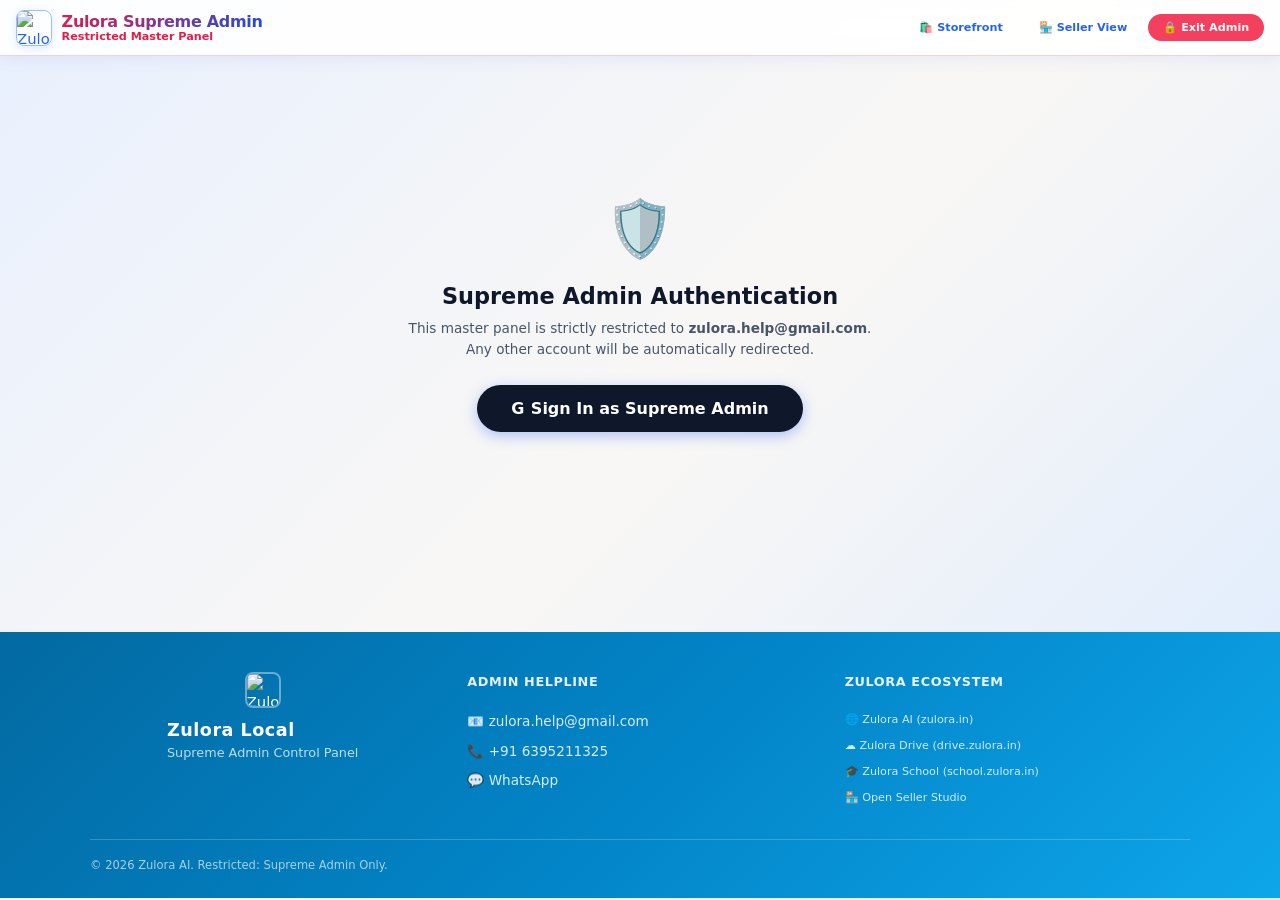
==== commit 17853680: "feat: complete modular architecture, live search suggestions, product modal, ecosystem links, and 34" ====
--- a/admin.html
+++ b/admin.html
@@ -163,7 +163,14 @@
         <div class="footer-contact-title">Admin Helpline</div>
         <a href="mailto:zulora.help@gmail.com" class="footer-contact-link">📧 zulora.help@gmail.com</a>
         <a href="tel:+916395211325" class="footer-contact-link">📞 +91 6395211325</a>
-        <a href="https://wa.me/916395211325" target="_blank" rel="noopener" class="footer-contact-link">💬 WhatsApp</a>
+        <a href="https://wa.me/916395211325" target="_blank" rel="noopener noreferrer" class="footer-contact-link">💬 WhatsApp</a>
+      </div>
+      <div class="footer-contact">
+        <div class="footer-contact-title">Zulora Ecosystem</div>
+        <a href="https://zulora.in" target="_blank" rel="noopener" class="footer-nav-link">🌐 Zulora AI (zulora.in)</a>
+        <a href="https://drive.zulora.in" target="_blank" rel="noopener" class="footer-nav-link">☁️ Zulora Drive (drive.zulora.in)</a>
+        <a href="https://school.zulora.in" target="_blank" rel="noopener" class="footer-nav-link">🎓 Zulora School (school.zulora.in)</a>
+        <a href="./seller.html" class="footer-nav-link">🏪 Open Seller Studio</a>
       </div>
     </div>
     <div class="footer-bottom">© 2026 Zulora AI. Restricted: Supreme Admin Only.</div>
--- a/css/style.css
+++ b/css/style.css
@@ -1,7 +1,11 @@
 /* ==========================================================================
    Zulora Local — Pearl & Azure Glassmorphic Design System
-   Complete stylesheet v2 — All 24 sections
+   Modular Master Bundler
    ========================================================================== */
+@import './base.css';
+@import './layout.css';
+@import './components.css';
+@import './modals.css';
 
 /* ─── 1. CSS Variables (:root) ─────────────────────────────────────────── */
 :root {
@@ -117,7 +121,15 @@
   --page-bg: linear-gradient(135deg, #e8f0fe 0%, #f9f7f5 50%, #dbeafe 100%);
 }
 
-/* ─── 2. Reset, Body, Glassmorphic Panel/Card ───────────────────────────── */
+/* ─── 2. Reset, Body, Zero Horizontal Overflow ─────────────────────────── */
+html, body {
+  max-width: 100%;
+  overflow-x: hidden;
+  margin: 0;
+  padding: 0;
+  box-sizing: border-box;
+}
+
 *, *::before, *::after {
   box-sizing: border-box;
   margin: 0;
@@ -139,6 +151,46 @@
   min-height: 100vh;
   -webkit-font-smoothing: antialiased;
   -moz-osx-font-smoothing: grayscale;
+  position: relative;
+}
+
+/* Strict Brand Logo Sizing Across All Pages */
+img.navbar-logo,
+img.brand-logo,
+img.header-logo,
+img.footer-logo,
+img.auth-gate-logo,
+img.pwa-install-logo,
+.navbar-brand img,
+.brand-wrapper img,
+.footer-logo,
+img[src*="IMG-20260531-172651"] {
+  width: 36px !important;
+  height: 36px !important;
+  max-width: 36px !important;
+  max-height: 36px !important;
+  object-fit: contain !important;
+  border-radius: 8px !important;
+  flex-shrink: 0 !important;
+  display: inline-block !important;
+  vertical-align: middle !important;
+}
+
+/* Strict Verified Blue Tick Badge Sizing Across All Pages */
+img.verified-badge,
+img.verified-badge-sm,
+.verified-badge,
+.verified-badge-sm,
+img[src*="LS20260530205459"] {
+  width: 16px !important;
+  height: 16px !important;
+  max-width: 16px !important;
+  max-height: 16px !important;
+  object-fit: contain !important;
+  display: inline-block !important;
+  vertical-align: middle !important;
+  flex-shrink: 0 !important;
+  margin-left: 3px !important;
 }
 
 img {
@@ -152,6 +204,7 @@
   border: none;
   background: none;
   font-family: inherit;
+  pointer-events: auto;
 }
 
 ul, ol {
@@ -340,30 +393,37 @@
   top: 0;
   left: 0;
   right: 0;
-  z-index: var(--z-sticky);
-  background: rgba(255, 255, 255, 0.82);
+  z-index: var(--z-sticky, 200);
+  background: rgba(255, 255, 255, 0.90);
   backdrop-filter: var(--blur);
   -webkit-backdrop-filter: var(--blur);
   border-bottom: 1px solid var(--glass-border);
-  box-shadow: 0 2px 20px rgba(30, 64, 175, 0.08);
-  padding: 0 1rem;
-  height: 60px;
-  display: flex;
-  align-items: center;
-}
-
-.navbar-inner {
+  box-shadow: 0 2px 16px rgba(30, 64, 175, 0.08);
+  padding: 0.5rem 1rem;
+  min-height: 56px;
+  height: auto;
+  display: flex;
+  align-items: center;
+  justify-content: space-between;
+  gap: 0.75rem;
+  flex-wrap: wrap;
+}
+
+.navbar-inner,
+.nav-container {
   width: 100%;
   max-width: 1280px;
   margin: 0 auto;
   display: flex;
   align-items: center;
   justify-content: space-between;
-  gap: 1rem;
+  gap: 0.75rem;
+  flex-wrap: wrap;
 }
 
 /* Brand / Logo */
-.navbar-brand {
+.navbar-brand,
+.brand-wrapper {
   display: flex;
   align-items: center;
   gap: 0.6rem;
@@ -371,34 +431,55 @@
   flex-shrink: 0;
 }
 
-.navbar-brand img.brand-logo {
-  width: 36px;
-  height: 36px;
-  border-radius: 50%;
-  object-fit: cover;
-  border: 2px solid var(--azure-300);
-  box-shadow: 0 2px 8px rgba(37, 99, 235, 0.2);
-}
-
-.navbar-brand .brand-name {
-  font-size: var(--text-lg);
+.navbar-brand-text,
+.brand-text {
+  display: flex;
+  flex-direction: column;
+}
+
+.navbar-brand img.brand-logo,
+.navbar-brand img.navbar-logo,
+.brand-wrapper img.navbar-logo {
+  width: 36px !important;
+  height: 36px !important;
+  max-width: 36px !important;
+  max-height: 36px !important;
+  border-radius: 8px !important;
+  object-fit: contain !important;
+  border: 1.5px solid var(--azure-300);
+  box-shadow: 0 2px 8px rgba(37, 99, 235, 0.15);
+  flex-shrink: 0 !important;
+}
+
+.navbar-brand .brand-name,
+.brand-text h1 {
+  font-size: var(--text-md);
   font-weight: 800;
   background: linear-gradient(135deg, var(--azure-700), var(--azure-500));
   -webkit-background-clip: text;
   -webkit-text-fill-color: transparent;
   background-clip: text;
   letter-spacing: -0.02em;
-}
-
-.navbar-brand .brand-tagline {
+  line-height: 1.2;
+  margin: 0;
+}
+
+.navbar-brand .brand-sub,
+.navbar-brand .brand-tagline,
+.brand-text span {
   font-size: var(--text-xs);
   color: var(--slate-500);
   line-height: 1.1;
 }
 
 /* Navbar actions */
-.navbar-actions {
-  display: flex;
+.navbar-actions,
+.nav-actions {
+  display: flex;
+  align-items: center;
+  gap: 0.4rem;
+  flex-wrap: wrap;
+}
   align-items: center;
   gap: 0.5rem;
 }
@@ -790,32 +871,42 @@
   border-color: var(--azure-200);
 }
 
-/* Image Carousel */
-.product-carousel {
+/* ─── Product Card Image Containers & 4:3 Aspect Ratio ─────────────────── */
+.card-image-wrap,
+.img-carousel,
+.product-carousel,
+.modal-image-wrap {
   position: relative;
   width: 100%;
-  aspect-ratio: 1 / 1;
-  overflow: hidden;
-  background: var(--pearl-100);
-}
-
-.product-carousel .carousel-track {
-  display: flex;
-  height: 100%;
-  transition: transform 0.35s cubic-bezier(0.4, 0, 0.2, 1);
-}
-
-.product-carousel .carousel-slide {
-  min-width: 100%;
-  height: 100%;
-}
-
-.product-carousel .carousel-slide img {
-  width: 100%;
-  height: 100%;
-  object-fit: cover;
-}
-
+  aspect-ratio: 4 / 3 !important;
+  max-height: 240px;
+  overflow: hidden !important;
+  background: var(--pearl-100, #f1f5f9);
+  border-radius: var(--radius-md) var(--radius-md) 0 0;
+  display: flex;
+  align-items: center;
+  justify-content: center;
+}
+
+.product-img,
+.carousel-img,
+.card-image-wrap img,
+.img-carousel img,
+.product-carousel img {
+  width: 100% !important;
+  height: 100% !important;
+  object-fit: cover !important;
+  display: block !important;
+  transition: transform 0.25s ease;
+}
+
+.product-card:hover .product-img,
+.product-card:hover .carousel-img {
+  transform: scale(1.02);
+}
+
+.carousel-prev,
+.carousel-next,
 .carousel-btn {
   position: absolute;
   top: 50%;
@@ -823,26 +914,36 @@
   width: 28px;
   height: 28px;
   border-radius: 50%;
-  background: rgba(255,255,255,0.85);
-  border: 1px solid var(--glass-border);
+  background: rgba(0, 0, 0, 0.45);
+  border: 1px solid rgba(255, 255, 255, 0.4);
+  color: #fff;
   display: flex;
   align-items: center;
   justify-content: center;
-  font-size: 0.75rem;
+  font-size: 16px;
+  line-height: 1;
   cursor: pointer;
-  z-index: 2;
-  transition: var(--transition-fast);
-  box-shadow: 0 2px 8px rgba(0,0,0,0.12);
-  color: var(--slate-700);
-}
-
+  z-index: 5;
+  transition: background 0.2s, transform 0.15s;
+  user-select: none;
+}
+
+.carousel-prev:hover,
+.carousel-next:hover,
 .carousel-btn:hover {
-  background: #fff;
-  box-shadow: 0 4px 12px rgba(0,0,0,0.18);
-}
-
-.carousel-btn.prev { left: 5px; }
-.carousel-btn.next { right: 5px; }
+  background: rgba(0, 0, 0, 0.8);
+  transform: translateY(-50%) scale(1.08);
+}
+
+.carousel-prev,
+.carousel-btn.prev {
+  left: 6px;
+}
+
+.carousel-next,
+.carousel-btn.next {
+  right: 6px;
+}
 
 .carousel-dots {
   position: absolute;
@@ -851,21 +952,24 @@
   transform: translateX(-50%);
   display: flex;
   gap: 4px;
-  z-index: 2;
+  z-index: 5;
 }
 
 .carousel-dot {
   width: 6px;
   height: 6px;
   border-radius: 50%;
-  background: rgba(255,255,255,0.6);
-  transition: var(--transition-fast);
+  background: rgba(255, 255, 255, 0.55);
+  transition: all 0.2s;
   cursor: pointer;
+  display: inline-block;
 }
 
 .carousel-dot.active {
   background: #fff;
-  transform: scale(1.3);
+  width: 14px;
+  border-radius: 3px;
+  box-shadow: 0 1px 3px rgba(0, 0, 0, 0.3);
 }
 
 /* Product card body */
@@ -2409,11 +2513,25 @@
 /* ── 768px breakpoint ── */
 @media (max-width: 768px) {
   .navbar {
-    height: 54px;
-    padding: 0 0.75rem;
-  }
-
-  .navbar-brand .brand-tagline {
+    height: auto;
+    min-height: 54px;
+    padding: 0.5rem 0.75rem;
+    flex-wrap: wrap;
+    gap: 0.5rem;
+  }
+
+  .navbar-actions {
+    flex-wrap: wrap;
+    gap: 0.35rem;
+  }
+
+  .navbar-actions .btn {
+    font-size: 0.78rem;
+    padding: 0.35rem 0.6rem;
+  }
+
+  .navbar-brand .brand-tagline,
+  .navbar-brand .brand-sub {
     display: none;
   }
 
@@ -2421,14 +2539,17 @@
     font-size: var(--text-md);
   }
 
-  .navbar-brand img.brand-logo {
-    width: 30px;
-    height: 30px;
+  .navbar-brand img.brand-logo,
+  .navbar-brand img.navbar-logo {
+    width: 32px !important;
+    height: 32px !important;
   }
 
   .location-banner {
     font-size: var(--text-xs);
-    padding: 0.4rem 0.75rem;
+    padding: 0.5rem 0.75rem;
+    flex-wrap: wrap;
+    gap: 0.5rem;
   }
 
   .search-hero {
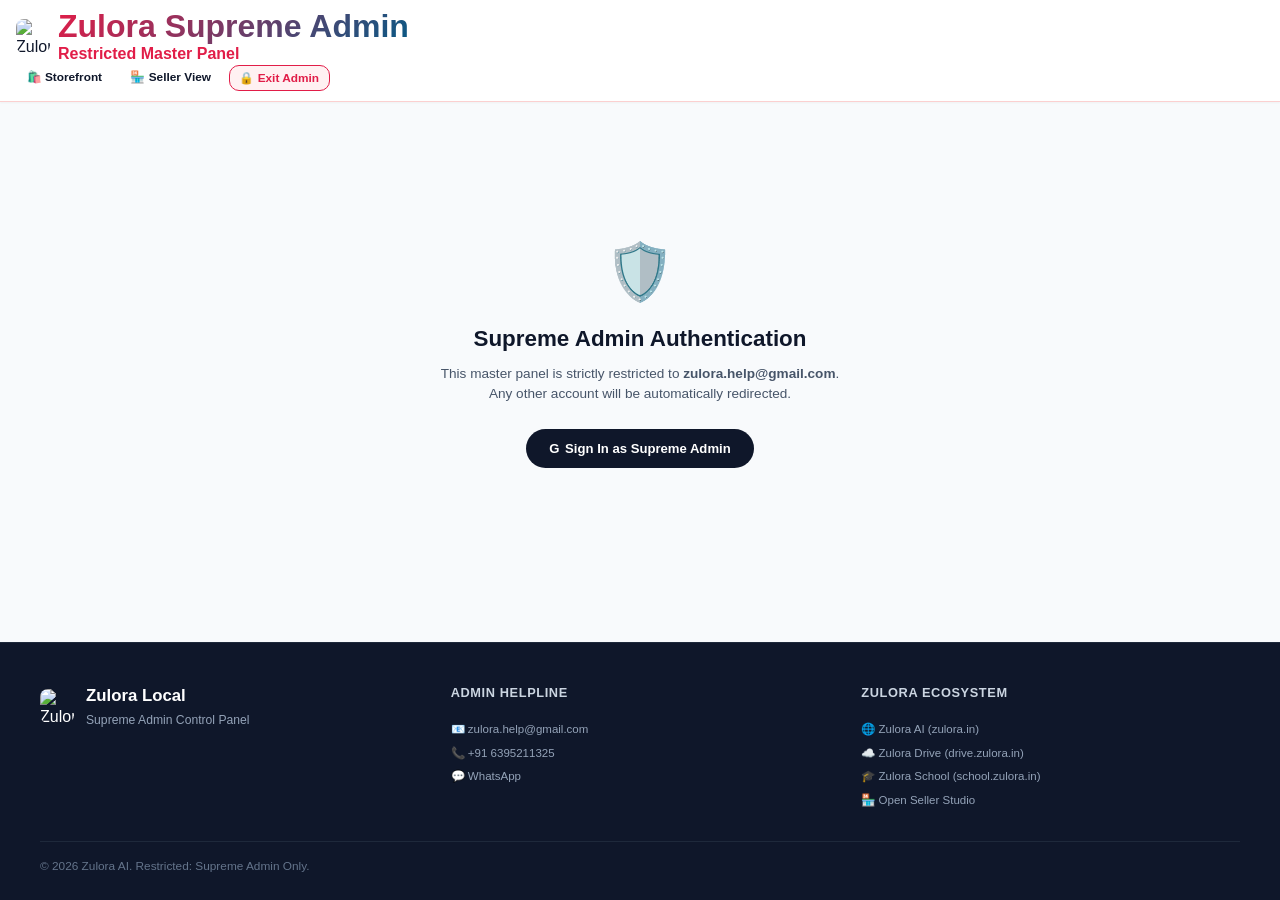
==== commit 718ea623: "feat: complete end-to-end order pipeline, live onSnapshot sync, zero missing index queries, admin de" ====
--- a/admin.html
+++ b/admin.html
@@ -33,7 +33,7 @@
   </header>
 
   <!-- ═══════════════ MAIN ═══════════════ -->
-  <main class="main-content" style="max-width:1200px;padding-top:1.5rem;">
+  <main class="main-content" style="max-width:1240px;padding-top:1.5rem;">
 
     <!-- Auth Gate -->
     <div id="adminAuthGate" class="glass-card" style="text-align:center;padding:3.5rem 1.5rem;max-width:520px;margin:3rem auto;border:1.5px solid var(--rose-300);">
@@ -57,7 +57,7 @@
           <span style="font-size:.72rem;text-transform:uppercase;color:var(--rose-600);font-weight:800;">Logged in as Supreme Admin</span>
           <h2 style="font-size:1.2rem;" id="adminEmailDisplay">zulora.help@gmail.com</h2>
         </div>
-        <input type="text" class="form-input" id="adminSearchInput" placeholder="🔍 Filter by shop, handle, or order ID…" style="width:280px;" />
+        <input type="text" class="form-input" id="adminSearchInput" placeholder="🔍 Search shops, products, users, or orders…" style="width:300px;" />
       </div>
 
       <!-- KPI Grid -->
@@ -65,6 +65,7 @@
         <div class="stat-card"><div class="stat-val" id="kpiTotalShops">0</div><div class="stat-label">Registered Shops</div></div>
         <div class="stat-card"><div class="stat-val" id="kpiTotalProducts">0</div><div class="stat-label">Platform Products</div></div>
         <div class="stat-card"><div class="stat-val" id="kpiTotalOrders">0</div><div class="stat-label">Cross-Town Orders</div></div>
+        <div class="stat-card"><div class="stat-val" id="kpiTotalUsers">0</div><div class="stat-label">Registered Users</div></div>
         <div class="stat-card"><div class="stat-val" id="kpiTotalGmv">₹0</div><div class="stat-label">Platform GMV</div></div>
         <div class="stat-card" style="border-left:4px solid var(--rose-600);">
           <div class="stat-val" style="color:var(--rose-600);" id="kpiTotalCommission">₹0 (3%)</div>
@@ -72,20 +73,20 @@
         </div>
       </div>
 
-      <!-- Verified Badge Management -->
+      <!-- Verified Badge Management (Shops Only) -->
       <section class="glass-card" style="padding:1.5rem;margin-bottom:2rem;">
         <div class="section-header" style="margin-bottom:1rem;">
-          <div class="section-title"><span>✓</span> Manage Seller Verification &amp; Blue Tick</div>
-          <span style="font-size:.75rem;color:var(--azure-600);font-weight:700;">Grant or revoke verified status</span>
+          <div class="section-title"><span>✓</span> Founder Shop-Level Blue Tick Management</div>
+          <span style="font-size:.75rem;color:var(--azure-600);font-weight:700;">Blue tick granted exclusively on shop/seller profile</span>
         </div>
         <div style="overflow-x:auto;">
           <table style="width:100%;border-collapse:collapse;font-size:.85rem;">
             <thead>
               <tr style="border-bottom:2px solid var(--slate-200);color:var(--slate-600);">
                 <th style="padding:.7rem .5rem;text-align:left;">Shop &amp; Handle</th>
-                <th style="padding:.7rem .5rem;text-align:left;">Contact</th>
-                <th style="padding:.7rem .5rem;text-align:left;">Current Status</th>
-                <th style="padding:.7rem .5rem;text-align:left;">Action</th>
+                <th style="padding:.7rem .5rem;text-align:left;">Owner &amp; Contact</th>
+                <th style="padding:.7rem .5rem;text-align:left;">Blue Tick Status</th>
+                <th style="padding:.7rem .5rem;text-align:left;">Founder Action</th>
               </tr>
             </thead>
             <tbody id="verifiedTableBody"></tbody>
@@ -93,29 +94,46 @@
         </div>
       </section>
 
-      <!-- Top Selling Products -->
-      <section class="glass-card" style="padding:1.5rem;margin-bottom:2rem;">
-        <div class="section-title" style="margin-bottom:1rem;"><span>🔥</span> Top-Selling Platform Products</div>
-        <div id="topProductsContainer"></div>
-      </section>
-
-      <!-- Shops Commission Ledger -->
+      <!-- All Platform Products & Delete Product Control -->
+      <section class="glass-card" style="padding:1.5rem;margin-bottom:2rem;">
+        <div class="section-header" style="margin-bottom:1rem;">
+          <div class="section-title"><span>📦</span> All Platform Products &amp; Direct Deletion</div>
+          <span style="font-size:.75rem;color:var(--rose-600);font-weight:700;">Deletions sync live to storefront in real-time</span>
+        </div>
+        <div style="overflow-x:auto;">
+          <table style="width:100%;border-collapse:collapse;font-size:.85rem;">
+            <thead>
+              <tr style="border-bottom:2px solid var(--slate-200);color:var(--slate-600);">
+                <th style="padding:.7rem .5rem;text-align:left;">Product</th>
+                <th style="padding:.7rem .5rem;text-align:left;">Category</th>
+                <th style="padding:.7rem .5rem;text-align:left;">Shop</th>
+                <th style="padding:.7rem .5rem;text-align:left;">Price &amp; Stock</th>
+                <th style="padding:.7rem .5rem;text-align:left;">Sold</th>
+                <th style="padding:.7rem .5rem;text-align:left;">Admin Action</th>
+              </tr>
+            </thead>
+            <tbody id="productsTableBody"></tbody>
+          </table>
+        </div>
+      </section>
+
+      <!-- Shops Commission Ledger & Shop Suspension -->
       <section class="glass-card" style="padding:1.5rem;margin-bottom:2rem;">
         <div class="section-header">
-          <div class="section-title"><span>🏪</span> Registered Shops &amp; Commission Ledger</div>
-          <span style="font-size:.75rem;color:var(--rose-600);font-weight:700;">2%–5% Platform Fee Collection</span>
+          <div class="section-title"><span>🏪</span> Registered Shops, Commission Ledger &amp; Controls</div>
+          <span style="font-size:.75rem;color:var(--rose-600);font-weight:700;">3% Platform Commission Ledger</span>
         </div>
         <div style="overflow-x:auto;margin-top:1rem;">
           <table style="width:100%;border-collapse:collapse;font-size:.85rem;">
             <thead>
               <tr style="border-bottom:2px solid var(--slate-200);color:var(--slate-600);">
                 <th style="padding:.7rem .5rem;text-align:left;">Shop &amp; Handle</th>
-                <th style="padding:.7rem .5rem;text-align:left;">Contact</th>
-                <th style="padding:.7rem .5rem;text-align:left;">Status</th>
+                <th style="padding:.7rem .5rem;text-align:left;">Owner Details</th>
+                <th style="padding:.7rem .5rem;text-align:left;">Store Status</th>
                 <th style="padding:.7rem .5rem;text-align:left;">Verified</th>
                 <th style="padding:.7rem .5rem;text-align:left;">GMV</th>
                 <th style="padding:.7rem .5rem;text-align:left;">3% Commission</th>
-                <th style="padding:.7rem .5rem;text-align:left;">Collect Commission</th>
+                <th style="padding:.7rem .5rem;text-align:left;">Admin Controls</th>
               </tr>
             </thead>
             <tbody id="shopsTableBody"></tbody>
@@ -123,25 +141,47 @@
         </div>
       </section>
 
-      <!-- All Platform Orders -->
+      <!-- All Platform Orders Across All Towns -->
+      <section class="glass-card" style="padding:1.5rem;margin-bottom:2rem;">
+        <div class="section-header">
+          <div class="section-title"><span>🛍️</span> All Platform Orders (Placed, Confirmed &amp; Delivered)</div>
+          <span style="font-size:.75rem;color:var(--slate-500);">Complete real-time transaction ledger</span>
+        </div>
+        <div style="overflow-x:auto;margin-top:1rem;">
+          <table style="width:100%;border-collapse:collapse;font-size:.85rem;">
+            <thead>
+              <tr style="border-bottom:2px solid var(--slate-200);color:var(--slate-600);">
+                <th style="padding:.7rem .5rem;text-align:left;">Order ID</th>
+                <th style="padding:.7rem .5rem;text-align:left;">Merchant Info</th>
+                <th style="padding:.7rem .5rem;text-align:left;">Customer Info</th>
+                <th style="padding:.7rem .5rem;text-align:left;">Items &amp; Amount</th>
+                <th style="padding:.7rem .5rem;text-align:left;">Status</th>
+                <th style="padding:.7rem .5rem;text-align:left;">Date</th>
+                <th style="padding:.7rem .5rem;text-align:left;">Action</th>
+              </tr>
+            </thead>
+            <tbody id="ordersTableBody"></tbody>
+          </table>
+        </div>
+      </section>
+
+      <!-- Registered Platform Users -->
       <section class="glass-card" style="padding:1.5rem;margin-bottom:3rem;">
         <div class="section-header">
-          <div class="section-title"><span>📦</span> All Orders Across All Towns</div>
-          <span style="font-size:.75rem;color:var(--slate-500);">Live transaction history</span>
+          <div class="section-title"><span>👥</span> Registered Platform Users</div>
+          <span style="font-size:.75rem;color:var(--slate-500);">All authenticated buyers &amp; merchants</span>
         </div>
         <div style="overflow-x:auto;margin-top:1rem;">
           <table style="width:100%;border-collapse:collapse;font-size:.85rem;">
             <thead>
               <tr style="border-bottom:2px solid var(--slate-200);color:var(--slate-600);">
-                <th style="padding:.7rem .5rem;text-align:left;">Order ID</th>
-                <th style="padding:.7rem .5rem;text-align:left;">Merchant</th>
-                <th style="padding:.7rem .5rem;text-align:left;">Customer</th>
-                <th style="padding:.7rem .5rem;text-align:left;">Amount</th>
-                <th style="padding:.7rem .5rem;text-align:left;">Status</th>
-                <th style="padding:.7rem .5rem;text-align:left;">Date</th>
-              </tr>
-            </thead>
-            <tbody id="ordersTableBody"></tbody>
+                <th style="padding:.7rem .5rem;text-align:left;">User</th>
+                <th style="padding:.7rem .5rem;text-align:left;">Email</th>
+                <th style="padding:.7rem .5rem;text-align:left;">User UID</th>
+                <th style="padding:.7rem .5rem;text-align:left;">Saved Location</th>
+              </tr>
+            </thead>
+            <tbody id="usersTableBody"></tbody>
           </table>
         </div>
       </section>
--- a/css/style.css
+++ b/css/style.css
@@ -1,2935 +1,12 @@
 /* ==========================================================================
-   Zulora Local — Pearl & Azure Glassmorphic Design System
-   Modular Master Bundler
+   Zulora Local — Master CSS Bundler (css/style.css)
+   Blinkit-Grade Quick-Commerce Modular Architecture
    ========================================================================== */
-@import './base.css';
+
+@import './reset.css';
+@import './tokens.css';
 @import './layout.css';
-@import './components.css';
-@import './modals.css';
-
-/* ─── 1. CSS Variables (:root) ─────────────────────────────────────────── */
-:root {
-  /* Pearl / White tones */
-  --pearl-50:  #fdfcfb;
-  --pearl-100: #f9f7f5;
-  --pearl-200: #f2ede8;
-  --pearl-300: #e8e0d8;
-  --pearl-400: #d5c9bc;
-
-  /* Azure / Blue tones */
-  --azure-50:  #eff6ff;
-  --azure-100: #dbeafe;
-  --azure-200: #bfdbfe;
-  --azure-300: #93c5fd;
-  --azure-400: #60a5fa;
-  --azure-500: #3b82f6;
-  --azure-600: #2563eb;
-  --azure-700: #1d4ed8;
-  --azure-800: #1e40af;
-  --azure-900: #1e3a8a;
-
-  /* Slate / Gray tones */
-  --slate-50:  #f8fafc;
-  --slate-100: #f1f5f9;
-  --slate-200: #e2e8f0;
-  --slate-300: #cbd5e1;
-  --slate-400: #94a3b8;
-  --slate-500: #64748b;
-  --slate-600: #475569;
-  --slate-700: #334155;
-  --slate-800: #1e293b;
-  --slate-900: #0f172a;
-
-  /* Emerald / Green tones */
-  --emerald-50:  #ecfdf5;
-  --emerald-100: #d1fae5;
-  --emerald-400: #34d399;
-  --emerald-500: #10b981;
-  --emerald-600: #059669;
-  --emerald-700: #047857;
-
-  /* Rose / Red tones */
-  --rose-50:  #fff1f2;
-  --rose-100: #ffe4e6;
-  --rose-400: #fb7185;
-  --rose-500: #f43f5e;
-  --rose-600: #e11d48;
-  --rose-700: #be123c;
-
-  /* Amber / Yellow tones */
-  --amber-50:  #fffbeb;
-  --amber-100: #fef3c7;
-  --amber-400: #fbbf24;
-  --amber-500: #f59e0b;
-  --amber-600: #d97706;
-  --amber-700: #b45309;
-
-  /* Semantic aliases */
-  --primary:        var(--azure-600);
-  --primary-hover:  var(--azure-700);
-  --primary-light:  var(--azure-100);
-  --success:        var(--emerald-500);
-  --success-light:  var(--emerald-50);
-  --danger:         var(--rose-500);
-  --danger-light:   var(--rose-50);
-  --warning:        var(--amber-500);
-  --warning-light:  var(--amber-50);
-  --info:           var(--azure-500);
-  --info-light:     var(--azure-50);
-
-  /* Glass surfaces */
-  --glass-bg:          rgba(255, 255, 255, 0.72);
-  --glass-bg-dark:     rgba(255, 255, 255, 0.52);
-  --glass-border:      rgba(255, 255, 255, 0.55);
-  --glass-shadow:      0 8px 32px rgba(30, 64, 175, 0.10);
-  --glass-shadow-lg:   0 16px 48px rgba(30, 64, 175, 0.16);
-  --blur:              blur(16px);
-  --blur-sm:           blur(8px);
-
-  /* Typography */
-  --font-sans:   'Inter', 'Segoe UI', system-ui, -apple-system, sans-serif;
-  --font-mono:   'JetBrains Mono', 'Fira Code', 'Courier New', monospace;
-  --text-xs:     0.70rem;
-  --text-sm:     0.80rem;
-  --text-base:   0.925rem;
-  --text-md:     1rem;
-  --text-lg:     1.125rem;
-  --text-xl:     1.25rem;
-  --text-2xl:    1.5rem;
-  --text-3xl:    1.875rem;
-
-  /* Spacing */
-  --radius-sm:   6px;
-  --radius-md:   12px;
-  --radius-lg:   18px;
-  --radius-xl:   24px;
-  --radius-full: 9999px;
-
-  /* Transitions */
-  --transition:      all 0.22s cubic-bezier(0.4, 0, 0.2, 1);
-  --transition-fast: all 0.14s cubic-bezier(0.4, 0, 0.2, 1);
-
-  /* Z-index scale */
-  --z-base:    1;
-  --z-dropdown: 100;
-  --z-sticky:  200;
-  --z-modal:   500;
-  --z-toast:   900;
-  --z-top:     1000;
-
-  /* Background */
-  --page-bg: linear-gradient(135deg, #e8f0fe 0%, #f9f7f5 50%, #dbeafe 100%);
-}
-
-/* ─── 2. Reset, Body, Zero Horizontal Overflow ─────────────────────────── */
-html, body {
-  max-width: 100%;
-  overflow-x: hidden;
-  margin: 0;
-  padding: 0;
-  box-sizing: border-box;
-}
-
-*, *::before, *::after {
-  box-sizing: border-box;
-  margin: 0;
-  padding: 0;
-}
-
-html {
-  scroll-behavior: smooth;
-  -webkit-text-size-adjust: 100%;
-}
-
-body {
-  font-family: var(--font-sans);
-  font-size: var(--text-base);
-  line-height: 1.6;
-  color: var(--slate-800);
-  background: var(--page-bg);
-  background-attachment: fixed;
-  min-height: 100vh;
-  -webkit-font-smoothing: antialiased;
-  -moz-osx-font-smoothing: grayscale;
-  position: relative;
-}
-
-/* Strict Brand Logo Sizing Across All Pages */
-img.navbar-logo,
-img.brand-logo,
-img.header-logo,
-img.footer-logo,
-img.auth-gate-logo,
-img.pwa-install-logo,
-.navbar-brand img,
-.brand-wrapper img,
-.footer-logo,
-img[src*="IMG-20260531-172651"] {
-  width: 36px !important;
-  height: 36px !important;
-  max-width: 36px !important;
-  max-height: 36px !important;
-  object-fit: contain !important;
-  border-radius: 8px !important;
-  flex-shrink: 0 !important;
-  display: inline-block !important;
-  vertical-align: middle !important;
-}
-
-/* Strict Verified Blue Tick Badge Sizing Across All Pages */
-img.verified-badge,
-img.verified-badge-sm,
-.verified-badge,
-.verified-badge-sm,
-img[src*="LS20260530205459"] {
-  width: 16px !important;
-  height: 16px !important;
-  max-width: 16px !important;
-  max-height: 16px !important;
-  object-fit: contain !important;
-  display: inline-block !important;
-  vertical-align: middle !important;
-  flex-shrink: 0 !important;
-  margin-left: 3px !important;
-}
-
-img {
-  max-width: 100%;
-  height: auto;
-  display: block;
-}
-
-button {
-  cursor: pointer;
-  border: none;
-  background: none;
-  font-family: inherit;
-  pointer-events: auto;
-}
-
-ul, ol {
-  list-style: none;
-}
-
-/* Glassmorphic panel */
-.glass-panel {
-  background: var(--glass-bg);
-  backdrop-filter: var(--blur);
-  -webkit-backdrop-filter: var(--blur);
-  border: 1px solid var(--glass-border);
-  border-radius: var(--radius-lg);
-  box-shadow: var(--glass-shadow);
-  transition: var(--transition);
-}
-
-.glass-panel:hover {
-  box-shadow: var(--glass-shadow-lg);
-  transform: translateY(-2px);
-}
-
-/* Glassmorphic card */
-.card {
-  background: var(--glass-bg);
-  backdrop-filter: var(--blur-sm);
-  -webkit-backdrop-filter: var(--blur-sm);
-  border: 1px solid var(--glass-border);
-  border-radius: var(--radius-md);
-  box-shadow: var(--glass-shadow);
-  overflow: hidden;
-  transition: var(--transition);
-}
-
-.card:hover {
-  box-shadow: var(--glass-shadow-lg);
-  transform: translateY(-3px);
-}
-
-/* Container */
-.container {
-  width: 100%;
-  max-width: 1280px;
-  margin: 0 auto;
-  padding: 0 1rem;
-}
-
-/* Section spacing */
-.section {
-  padding: 1.5rem 0;
-}
-
-/* ─── 3. Typography, Links ──────────────────────────────────────────────── */
-h1, h2, h3, h4, h5, h6 {
-  font-weight: 700;
-  line-height: 1.25;
-  color: var(--slate-900);
-}
-
-h1 { font-size: var(--text-3xl); }
-h2 { font-size: var(--text-2xl); }
-h3 { font-size: var(--text-xl); }
-h4 { font-size: var(--text-lg); }
-h5 { font-size: var(--text-md); }
-h6 { font-size: var(--text-base); }
-
-p {
-  color: var(--slate-700);
-  margin-bottom: 0.75rem;
-}
-
-a {
-  color: var(--primary);
-  text-decoration: none;
-  transition: var(--transition-fast);
-}
-
-a:hover {
-  color: var(--primary-hover);
-  text-decoration: underline;
-}
-
-strong { font-weight: 700; }
-em { font-style: italic; }
-
-small {
-  font-size: var(--text-xs);
-  color: var(--slate-500);
-}
-
-code {
-  font-family: var(--font-mono);
-  font-size: 0.85em;
-  background: var(--slate-100);
-  padding: 0.1em 0.4em;
-  border-radius: var(--radius-sm);
-  color: var(--azure-700);
-}
-
-/* Primary button */
-.btn {
-  display: inline-flex;
-  align-items: center;
-  justify-content: center;
-  gap: 0.4rem;
-  padding: 0.55rem 1.25rem;
-  border-radius: var(--radius-full);
-  font-size: var(--text-sm);
-  font-weight: 600;
-  transition: var(--transition);
-  cursor: pointer;
-  border: 2px solid transparent;
-  white-space: nowrap;
-}
-
-.btn-primary {
-  background: var(--primary);
-  color: #fff;
-  box-shadow: 0 4px 14px rgba(37, 99, 235, 0.35);
-}
-
-.btn-primary:hover {
-  background: var(--primary-hover);
-  transform: translateY(-1px);
-  box-shadow: 0 6px 20px rgba(37, 99, 235, 0.45);
-  color: #fff;
-  text-decoration: none;
-}
-
-.btn-secondary {
-  background: var(--glass-bg);
-  color: var(--primary);
-  border-color: var(--azure-300);
-  backdrop-filter: var(--blur-sm);
-  -webkit-backdrop-filter: var(--blur-sm);
-}
-
-.btn-secondary:hover {
-  background: var(--azure-50);
-  color: var(--primary-hover);
-  text-decoration: none;
-}
-
-.btn-danger {
-  background: var(--danger);
-  color: #fff;
-}
-
-.btn-danger:hover {
-  background: var(--rose-700);
-  color: #fff;
-  text-decoration: none;
-}
-
-.btn-success {
-  background: var(--success);
-  color: #fff;
-}
-
-.btn-success:hover {
-  background: var(--emerald-700);
-  color: #fff;
-  text-decoration: none;
-}
-
-.btn-sm {
-  padding: 0.3rem 0.8rem;
-  font-size: var(--text-xs);
-}
-
-.btn-lg {
-  padding: 0.75rem 2rem;
-  font-size: var(--text-md);
-}
-
-.btn:disabled {
-  opacity: 0.55;
-  cursor: not-allowed;
-  transform: none;
-  box-shadow: none;
-}
-
-/* ─── 4. Navbar ─────────────────────────────────────────────────────────── */
-.navbar {
-  position: sticky;
-  top: 0;
-  left: 0;
-  right: 0;
-  z-index: var(--z-sticky, 200);
-  background: rgba(255, 255, 255, 0.90);
-  backdrop-filter: var(--blur);
-  -webkit-backdrop-filter: var(--blur);
-  border-bottom: 1px solid var(--glass-border);
-  box-shadow: 0 2px 16px rgba(30, 64, 175, 0.08);
-  padding: 0.5rem 1rem;
-  min-height: 56px;
-  height: auto;
-  display: flex;
-  align-items: center;
-  justify-content: space-between;
-  gap: 0.75rem;
-  flex-wrap: wrap;
-}
-
-.navbar-inner,
-.nav-container {
-  width: 100%;
-  max-width: 1280px;
-  margin: 0 auto;
-  display: flex;
-  align-items: center;
-  justify-content: space-between;
-  gap: 0.75rem;
-  flex-wrap: wrap;
-}
-
-/* Brand / Logo */
-.navbar-brand,
-.brand-wrapper {
-  display: flex;
-  align-items: center;
-  gap: 0.6rem;
-  text-decoration: none;
-  flex-shrink: 0;
-}
-
-.navbar-brand-text,
-.brand-text {
-  display: flex;
-  flex-direction: column;
-}
-
-.navbar-brand img.brand-logo,
-.navbar-brand img.navbar-logo,
-.brand-wrapper img.navbar-logo {
-  width: 36px !important;
-  height: 36px !important;
-  max-width: 36px !important;
-  max-height: 36px !important;
-  border-radius: 8px !important;
-  object-fit: contain !important;
-  border: 1.5px solid var(--azure-300);
-  box-shadow: 0 2px 8px rgba(37, 99, 235, 0.15);
-  flex-shrink: 0 !important;
-}
-
-.navbar-brand .brand-name,
-.brand-text h1 {
-  font-size: var(--text-md);
-  font-weight: 800;
-  background: linear-gradient(135deg, var(--azure-700), var(--azure-500));
-  -webkit-background-clip: text;
-  -webkit-text-fill-color: transparent;
-  background-clip: text;
-  letter-spacing: -0.02em;
-  line-height: 1.2;
-  margin: 0;
-}
-
-.navbar-brand .brand-sub,
-.navbar-brand .brand-tagline,
-.brand-text span {
-  font-size: var(--text-xs);
-  color: var(--slate-500);
-  line-height: 1.1;
-}
-
-/* Navbar actions */
-.navbar-actions,
-.nav-actions {
-  display: flex;
-  align-items: center;
-  gap: 0.4rem;
-  flex-wrap: wrap;
-}
-  align-items: center;
-  gap: 0.5rem;
-}
-
-/* Notification bell */
-.notif-bell-btn {
-  position: relative;
-  width: 40px;
-  height: 40px;
-  border-radius: 50%;
-  background: var(--glass-bg);
-  border: 1px solid var(--glass-border);
-  display: flex;
-  align-items: center;
-  justify-content: center;
-  font-size: 1.1rem;
-  cursor: pointer;
-  transition: var(--transition);
-  box-shadow: var(--glass-shadow);
-}
-
-.notif-bell-btn:hover {
-  background: var(--azure-50);
-  border-color: var(--azure-300);
-  transform: scale(1.07);
-}
-
-#notifBadge {
-  position: absolute;
-  top: 2px;
-  right: 2px;
-  min-width: 18px;
-  height: 18px;
-  background: var(--danger);
-  color: #fff;
-  font-size: 10px;
-  font-weight: 700;
-  border-radius: var(--radius-full);
-  display: flex;
-  align-items: center;
-  justify-content: center;
-  padding: 0 3px;
-  border: 2px solid #fff;
-  line-height: 1;
-}
-
-/* User menu */
-.user-menu {
-  position: relative;
-}
-
-.user-avatar-btn {
-  width: 38px;
-  height: 38px;
-  border-radius: 50%;
-  overflow: hidden;
-  border: 2px solid var(--azure-300);
-  cursor: pointer;
-  transition: var(--transition);
-  background: var(--azure-100);
-  display: flex;
-  align-items: center;
-  justify-content: center;
-  font-size: 1rem;
-  color: var(--azure-600);
-}
-
-.user-avatar-btn img {
-  width: 100%;
-  height: 100%;
-  object-fit: cover;
-}
-
-.user-avatar-btn:hover {
-  border-color: var(--azure-500);
-  box-shadow: 0 0 0 3px rgba(59, 130, 246, 0.2);
-}
-
-.user-dropdown {
-  position: absolute;
-  top: calc(100% + 8px);
-  right: 0;
-  min-width: 200px;
-  background: var(--glass-bg);
-  backdrop-filter: var(--blur);
-  -webkit-backdrop-filter: var(--blur);
-  border: 1px solid var(--glass-border);
-  border-radius: var(--radius-md);
-  box-shadow: var(--glass-shadow-lg);
-  overflow: hidden;
-  z-index: var(--z-dropdown);
-  opacity: 0;
-  pointer-events: none;
-  transform: translateY(-8px) scale(0.97);
-  transition: var(--transition);
-}
-
-.user-dropdown.open {
-  opacity: 1;
-  pointer-events: auto;
-  transform: translateY(0) scale(1);
-}
-
-.user-dropdown a,
-.user-dropdown button {
-  display: flex;
-  align-items: center;
-  gap: 0.6rem;
-  padding: 0.6rem 1rem;
-  font-size: var(--text-sm);
-  color: var(--slate-700);
-  text-decoration: none;
-  width: 100%;
-  text-align: left;
-  transition: var(--transition-fast);
-  background: none;
-  border: none;
-  cursor: pointer;
-  font-family: inherit;
-}
-
-.user-dropdown a:hover,
-.user-dropdown button:hover {
-  background: var(--azure-50);
-  color: var(--primary);
-  text-decoration: none;
-}
-
-.user-dropdown hr {
-  margin: 0.25rem 0;
-  border: none;
-  border-top: 1px solid var(--slate-200);
-}
-
-/* ─── 5. Location Banner, Filter Toggle ─────────────────────────────────── */
-.location-banner {
-  background: linear-gradient(90deg, var(--azure-600), var(--azure-800));
-  color: #fff;
-  padding: 0.5rem 1rem;
-  display: flex;
-  align-items: center;
-  justify-content: space-between;
-  gap: 0.75rem;
-  font-size: var(--text-sm);
-}
-
-.location-banner .loc-info {
-  display: flex;
-  align-items: center;
-  gap: 0.4rem;
-}
-
-.location-banner .loc-icon {
-  font-size: 1rem;
-  animation: pulse-loc 2s infinite;
-}
-
-@keyframes pulse-loc {
-  0%, 100% { opacity: 1; }
-  50%       { opacity: 0.6; }
-}
-
-.location-banner .loc-name {
-  font-weight: 600;
-  font-size: var(--text-sm);
-}
-
-.location-banner .loc-change-btn {
-  background: rgba(255,255,255,0.18);
-  color: #fff;
-  border: 1px solid rgba(255,255,255,0.4);
-  padding: 0.2rem 0.65rem;
-  border-radius: var(--radius-full);
-  font-size: var(--text-xs);
-  font-weight: 600;
-  cursor: pointer;
-  transition: var(--transition-fast);
-}
-
-.location-banner .loc-change-btn:hover {
-  background: rgba(255,255,255,0.3);
-}
-
-/* Filter toggle bar */
-.filter-bar {
-  display: flex;
-  align-items: center;
-  gap: 0.5rem;
-  padding: 0.65rem 1rem;
-  overflow-x: auto;
-  scrollbar-width: none;
-  background: var(--glass-bg);
-  backdrop-filter: var(--blur-sm);
-  -webkit-backdrop-filter: var(--blur-sm);
-  border-bottom: 1px solid var(--glass-border);
-}
-
-.filter-bar::-webkit-scrollbar { display: none; }
-
-.filter-chip {
-  display: inline-flex;
-  align-items: center;
-  gap: 0.3rem;
-  padding: 0.3rem 0.85rem;
-  border-radius: var(--radius-full);
-  font-size: var(--text-xs);
-  font-weight: 600;
-  border: 1.5px solid var(--slate-200);
-  background: #fff;
-  color: var(--slate-600);
-  cursor: pointer;
-  white-space: nowrap;
-  transition: var(--transition-fast);
-  flex-shrink: 0;
-}
-
-.filter-chip:hover,
-.filter-chip.active {
-  background: var(--azure-600);
-  border-color: var(--azure-600);
-  color: #fff;
-}
-
-/* ─── 6. Search Hero Bar ────────────────────────────────────────────────── */
-.search-hero {
-  padding: 1.5rem 1rem 1rem;
-  display: flex;
-  flex-direction: column;
-  align-items: center;
-  gap: 0.75rem;
-  background: linear-gradient(180deg, var(--azure-50) 0%, transparent 100%);
-}
-
-.search-hero-title {
-  font-size: var(--text-xl);
-  font-weight: 800;
-  color: var(--slate-900);
-  text-align: center;
-}
-
-.search-bar {
-  width: 100%;
-  max-width: 640px;
-  display: flex;
-  align-items: center;
-  background: var(--glass-bg);
-  backdrop-filter: var(--blur);
-  -webkit-backdrop-filter: var(--blur);
-  border: 1.5px solid var(--glass-border);
-  border-radius: var(--radius-full);
-  box-shadow: var(--glass-shadow);
-  overflow: hidden;
-  transition: var(--transition);
-}
-
-.search-bar:focus-within {
-  border-color: var(--azure-400);
-  box-shadow: 0 0 0 3px rgba(59, 130, 246, 0.18), var(--glass-shadow);
-}
-
-.search-bar .search-icon {
-  padding: 0 0.75rem 0 1rem;
-  font-size: 1rem;
-  color: var(--slate-400);
-  flex-shrink: 0;
-}
-
-.search-bar input {
-  flex: 1;
-  border: none;
-  background: transparent;
-  font-size: var(--text-sm);
-  color: var(--slate-800);
-  padding: 0.65rem 0;
-  outline: none;
-  font-family: inherit;
-}
-
-.search-bar input::placeholder {
-  color: var(--slate-400);
-}
-
-.search-bar .search-btn {
-  padding: 0.5rem 1.1rem;
-  background: var(--primary);
-  color: #fff;
-  font-size: var(--text-sm);
-  font-weight: 700;
-  border-radius: 0 var(--radius-full) var(--radius-full) 0;
-  transition: var(--transition-fast);
-  flex-shrink: 0;
-}
-
-.search-bar .search-btn:hover {
-  background: var(--primary-hover);
-}
-
-/* ─── 7. Category Scroll Pills ──────────────────────────────────────────── */
-.category-scroll {
-  display: flex;
-  gap: 0.5rem;
-  padding: 0.75rem 1rem;
-  overflow-x: auto;
-  scrollbar-width: none;
-  align-items: center;
-}
-
-.category-scroll::-webkit-scrollbar { display: none; }
-
-.cat-pill {
-  display: inline-flex;
-  flex-direction: column;
-  align-items: center;
-  gap: 0.3rem;
-  padding: 0.5rem 1rem;
-  border-radius: var(--radius-lg);
-  background: var(--glass-bg);
-  border: 1.5px solid var(--glass-border);
-  color: var(--slate-700);
-  font-size: var(--text-xs);
-  font-weight: 600;
-  cursor: pointer;
-  flex-shrink: 0;
-  transition: var(--transition);
-  white-space: nowrap;
-  box-shadow: var(--glass-shadow);
-}
-
-.cat-pill .cat-icon {
-  font-size: 1.3rem;
-  line-height: 1;
-}
-
-.cat-pill:hover,
-.cat-pill.active {
-  background: var(--azure-600);
-  border-color: var(--azure-600);
-  color: #fff;
-  transform: translateY(-2px);
-  box-shadow: 0 6px 18px rgba(37, 99, 235, 0.3);
-}
-
-.cat-pill.custom {
-  background: linear-gradient(135deg, var(--amber-50), var(--pearl-100));
-  border-color: var(--amber-400);
-  color: var(--amber-700);
-}
-
-.cat-pill.custom:hover,
-.cat-pill.custom.active {
-  background: var(--amber-500);
-  border-color: var(--amber-500);
-  color: #fff;
-}
-
-/* ─── 8. Product Grid + Product Card + Image Carousel ─────────────────── */
-.product-grid {
-  display: grid;
-  grid-template-columns: repeat(2, 1fr);
-  gap: 0.85rem;
-  padding: 0 1rem 1.5rem;
-}
-
-@media (min-width: 640px) {
-  .product-grid { grid-template-columns: repeat(3, 1fr); }
-}
-
-@media (min-width: 1024px) {
-  .product-grid { grid-template-columns: repeat(4, 1fr); }
-}
-
-.product-card {
-  background: var(--glass-bg);
-  backdrop-filter: var(--blur-sm);
-  -webkit-backdrop-filter: var(--blur-sm);
-  border: 1px solid var(--glass-border);
-  border-radius: var(--radius-lg);
-  box-shadow: var(--glass-shadow);
-  overflow: hidden;
-  display: flex;
-  flex-direction: column;
-  transition: var(--transition);
-  cursor: pointer;
-}
-
-.product-card:hover {
-  transform: translateY(-4px);
-  box-shadow: var(--glass-shadow-lg);
-  border-color: var(--azure-200);
-}
-
-/* ─── Product Card Image Containers & 4:3 Aspect Ratio ─────────────────── */
-.card-image-wrap,
-.img-carousel,
-.product-carousel,
-.modal-image-wrap {
-  position: relative;
-  width: 100%;
-  aspect-ratio: 4 / 3 !important;
-  max-height: 240px;
-  overflow: hidden !important;
-  background: var(--pearl-100, #f1f5f9);
-  border-radius: var(--radius-md) var(--radius-md) 0 0;
-  display: flex;
-  align-items: center;
-  justify-content: center;
-}
-
-.product-img,
-.carousel-img,
-.card-image-wrap img,
-.img-carousel img,
-.product-carousel img {
-  width: 100% !important;
-  height: 100% !important;
-  object-fit: cover !important;
-  display: block !important;
-  transition: transform 0.25s ease;
-}
-
-.product-card:hover .product-img,
-.product-card:hover .carousel-img {
-  transform: scale(1.02);
-}
-
-.carousel-prev,
-.carousel-next,
-.carousel-btn {
-  position: absolute;
-  top: 50%;
-  transform: translateY(-50%);
-  width: 28px;
-  height: 28px;
-  border-radius: 50%;
-  background: rgba(0, 0, 0, 0.45);
-  border: 1px solid rgba(255, 255, 255, 0.4);
-  color: #fff;
-  display: flex;
-  align-items: center;
-  justify-content: center;
-  font-size: 16px;
-  line-height: 1;
-  cursor: pointer;
-  z-index: 5;
-  transition: background 0.2s, transform 0.15s;
-  user-select: none;
-}
-
-.carousel-prev:hover,
-.carousel-next:hover,
-.carousel-btn:hover {
-  background: rgba(0, 0, 0, 0.8);
-  transform: translateY(-50%) scale(1.08);
-}
-
-.carousel-prev,
-.carousel-btn.prev {
-  left: 6px;
-}
-
-.carousel-next,
-.carousel-btn.next {
-  right: 6px;
-}
-
-.carousel-dots {
-  position: absolute;
-  bottom: 6px;
-  left: 50%;
-  transform: translateX(-50%);
-  display: flex;
-  gap: 4px;
-  z-index: 5;
-}
-
-.carousel-dot {
-  width: 6px;
-  height: 6px;
-  border-radius: 50%;
-  background: rgba(255, 255, 255, 0.55);
-  transition: all 0.2s;
-  cursor: pointer;
-  display: inline-block;
-}
-
-.carousel-dot.active {
-  background: #fff;
-  width: 14px;
-  border-radius: 3px;
-  box-shadow: 0 1px 3px rgba(0, 0, 0, 0.3);
-}
-
-/* Product card body */
-.product-card-body {
-  padding: 0.65rem 0.75rem;
-  display: flex;
-  flex-direction: column;
-  flex: 1;
-  gap: 0.3rem;
-}
-
-.product-title {
-  font-size: var(--text-sm);
-  font-weight: 700;
-  color: var(--slate-900);
-  line-height: 1.3;
-  display: -webkit-box;
-  -webkit-line-clamp: 2;
-  -webkit-box-orient: vertical;
-  overflow: hidden;
-}
-
-.product-shop {
-  font-size: var(--text-xs);
-  color: var(--slate-500);
-  display: flex;
-  align-items: center;
-  gap: 0.25rem;
-}
-
-.product-price-row {
-  display: flex;
-  align-items: center;
-  gap: 0.4rem;
-  margin-top: auto;
-  flex-wrap: wrap;
-}
-
-.product-price {
-  font-size: var(--text-md);
-  font-weight: 800;
-  color: var(--azure-700);
-}
-
-.product-price-orig {
-  font-size: var(--text-xs);
-  color: var(--slate-400);
-  text-decoration: line-through;
-}
-
-.product-discount {
-  font-size: var(--text-xs);
-  font-weight: 700;
-  color: var(--emerald-600);
-  background: var(--emerald-50);
-  border-radius: var(--radius-full);
-  padding: 0.1rem 0.4rem;
-}
-
-.product-add-btn {
-  margin-top: 0.4rem;
-  width: 100%;
-  padding: 0.42rem 0;
-  background: var(--primary);
-  color: #fff;
-  border-radius: var(--radius-sm);
-  font-size: var(--text-xs);
-  font-weight: 700;
-  transition: var(--transition-fast);
-}
-
-.product-add-btn:hover {
-  background: var(--primary-hover);
-  transform: none;
-}
-
-/* ─── 9. Distance / Time / Stock / Status Badges ─────────────────────── */
-.badge {
-  display: inline-flex;
-  align-items: center;
-  gap: 0.2rem;
-  padding: 0.15rem 0.5rem;
-  border-radius: var(--radius-full);
-  font-size: var(--text-xs);
-  font-weight: 600;
-  line-height: 1.4;
-}
-
-.badge-distance {
-  background: var(--azure-50);
-  color: var(--azure-700);
-  border: 1px solid var(--azure-200);
-}
-
-.badge-time {
-  background: var(--amber-50);
-  color: var(--amber-700);
-  border: 1px solid var(--amber-200);
-}
-
-.badge-stock {
-  background: var(--emerald-50);
-  color: var(--emerald-700);
-  border: 1px solid var(--emerald-100);
-}
-
-.badge-stock.low {
-  background: var(--amber-50);
-  color: var(--amber-700);
-  border-color: var(--amber-200);
-}
-
-.badge-stock.out {
-  background: var(--rose-50);
-  color: var(--rose-700);
-  border-color: var(--rose-100);
-}
-
-.badge-status-open {
-  background: var(--emerald-50);
-  color: var(--emerald-700);
-  border: 1px solid var(--emerald-100);
-}
-
-.badge-status-closed {
-  background: var(--rose-50);
-  color: var(--rose-700);
-  border: 1px solid var(--rose-100);
-}
-
-.badge-new {
-  background: linear-gradient(135deg, var(--azure-500), var(--azure-700));
-  color: #fff;
-}
-
-.badge-verified {
-  background: linear-gradient(135deg, var(--emerald-500), var(--emerald-700));
-  color: #fff;
-}
-
-/* ─── 10. Floating Cart Bar (Bottom Pill) ─────────────────────────────── */
-.cart-bar {
-  position: fixed;
-  bottom: 1.25rem;
-  left: 50%;
-  transform: translateX(-50%);
-  z-index: var(--z-sticky);
-  display: flex;
-  align-items: center;
-  gap: 0.75rem;
-  background: linear-gradient(135deg, var(--azure-700), var(--azure-900));
-  color: #fff;
-  padding: 0.65rem 1.25rem;
-  border-radius: var(--radius-full);
-  box-shadow: 0 8px 32px rgba(29, 78, 216, 0.5);
-  cursor: pointer;
-  min-width: 220px;
-  max-width: calc(100vw - 2rem);
-  backdrop-filter: var(--blur-sm);
-  -webkit-backdrop-filter: var(--blur-sm);
-  border: 1px solid rgba(255,255,255,0.15);
-  transition: var(--transition);
-  animation: cart-bar-in 0.4s cubic-bezier(0.34, 1.56, 0.64, 1);
-}
-
-@keyframes cart-bar-in {
-  from { opacity: 0; transform: translateX(-50%) translateY(30px) scale(0.95); }
-  to   { opacity: 1; transform: translateX(-50%) translateY(0) scale(1); }
-}
-
-.cart-bar:hover {
-  box-shadow: 0 12px 40px rgba(29, 78, 216, 0.6);
-  transform: translateX(-50%) translateY(-2px);
-}
-
-.cart-bar .cart-bar-count {
-  background: rgba(255,255,255,0.22);
-  border-radius: var(--radius-full);
-  padding: 0.15rem 0.6rem;
-  font-size: var(--text-xs);
-  font-weight: 700;
-  min-width: 28px;
-  text-align: center;
-}
-
-.cart-bar .cart-bar-label {
-  flex: 1;
-  font-size: var(--text-sm);
-  font-weight: 600;
-}
-
-.cart-bar .cart-bar-total {
-  font-size: var(--text-sm);
-  font-weight: 800;
-}
-
-/* ─── 11. Cart Drawer + Multi-Shop Sub-cards + Min-Order Alert ─────────── */
-.cart-drawer-overlay {
-  position: fixed;
-  inset: 0;
-  background: rgba(15, 23, 42, 0.5);
-  z-index: calc(var(--z-modal) - 10);
-  backdrop-filter: blur(4px);
-  -webkit-backdrop-filter: blur(4px);
-  opacity: 0;
-  pointer-events: none;
-  transition: opacity 0.3s;
-}
-
-.cart-drawer-overlay.open {
-  opacity: 1;
-  pointer-events: auto;
-}
-
-.cart-drawer {
-  position: fixed;
-  right: 0;
-  top: 0;
-  bottom: 0;
-  width: 100%;
-  max-width: 420px;
-  background: var(--glass-bg);
-  backdrop-filter: var(--blur);
-  -webkit-backdrop-filter: var(--blur);
-  border-left: 1px solid var(--glass-border);
-  box-shadow: -8px 0 40px rgba(30, 64, 175, 0.15);
-  z-index: var(--z-modal);
-  transform: translateX(100%);
-  transition: transform 0.35s cubic-bezier(0.4, 0, 0.2, 1);
-  display: flex;
-  flex-direction: column;
-  overflow: hidden;
-}
-
-.cart-drawer.open {
-  transform: translateX(0);
-}
-
-.cart-drawer-header {
-  display: flex;
-  align-items: center;
-  justify-content: space-between;
-  padding: 1rem 1.25rem;
-  border-bottom: 1px solid var(--slate-200);
-  flex-shrink: 0;
-}
-
-.cart-drawer-header h3 {
-  font-size: var(--text-lg);
-  color: var(--slate-900);
-}
-
-.cart-drawer-close {
-  width: 32px;
-  height: 32px;
-  border-radius: 50%;
-  background: var(--slate-100);
-  display: flex;
-  align-items: center;
-  justify-content: center;
-  font-size: 1rem;
-  cursor: pointer;
-  transition: var(--transition-fast);
-  color: var(--slate-600);
-}
-
-.cart-drawer-close:hover {
-  background: var(--rose-50);
-  color: var(--danger);
-}
-
-.cart-drawer-body {
-  flex: 1;
-  overflow-y: auto;
-  padding: 1rem 1.25rem;
-  display: flex;
-  flex-direction: column;
-  gap: 0.75rem;
-}
-
-.cart-drawer-body::-webkit-scrollbar { width: 4px; }
-.cart-drawer-body::-webkit-scrollbar-thumb {
-  background: var(--slate-300);
-  border-radius: 4px;
-}
-
-/* Multi-shop sub-cards */
-.cart-shop-card {
-  background: rgba(255,255,255,0.65);
-  border: 1px solid var(--glass-border);
-  border-radius: var(--radius-md);
-  overflow: hidden;
-}
-
-.cart-shop-header {
-  display: flex;
-  align-items: center;
-  gap: 0.5rem;
-  padding: 0.65rem 0.85rem;
-  background: var(--azure-50);
-  border-bottom: 1px solid var(--azure-100);
-  font-size: var(--text-sm);
-  font-weight: 700;
-  color: var(--azure-800);
-}
-
-.cart-item {
-  display: flex;
-  align-items: center;
-  gap: 0.65rem;
-  padding: 0.65rem 0.85rem;
-  border-bottom: 1px solid var(--slate-100);
-}
-
-.cart-item:last-child { border-bottom: none; }
-
-.cart-item-img {
-  width: 44px;
-  height: 44px;
-  border-radius: var(--radius-sm);
-  object-fit: cover;
-  flex-shrink: 0;
-  border: 1px solid var(--slate-200);
-}
-
-.cart-item-info {
-  flex: 1;
-  min-width: 0;
-}
-
-.cart-item-name {
-  font-size: var(--text-sm);
-  font-weight: 600;
-  color: var(--slate-800);
-  white-space: nowrap;
-  overflow: hidden;
-  text-overflow: ellipsis;
-}
-
-.cart-item-price {
-  font-size: var(--text-xs);
-  color: var(--slate-500);
-}
-
-.cart-qty-controls {
-  display: flex;
-  align-items: center;
-  gap: 0.3rem;
-  flex-shrink: 0;
-}
-
-.cart-qty-btn {
-  width: 26px;
-  height: 26px;
-  border-radius: 50%;
-  background: var(--azure-100);
-  color: var(--azure-700);
-  font-size: 0.9rem;
-  font-weight: 700;
-  display: flex;
-  align-items: center;
-  justify-content: center;
-  cursor: pointer;
-  transition: var(--transition-fast);
-}
-
-.cart-qty-btn:hover {
-  background: var(--azure-600);
-  color: #fff;
-}
-
-.cart-qty-num {
-  min-width: 20px;
-  text-align: center;
-  font-size: var(--text-sm);
-  font-weight: 700;
-  color: var(--slate-800);
-}
-
-/* Min-order alert */
-.min-order-alert {
-  display: flex;
-  align-items: center;
-  gap: 0.4rem;
-  padding: 0.5rem 0.85rem;
-  background: var(--amber-50);
-  border: 1px solid var(--amber-200);
-  border-radius: var(--radius-sm);
-  font-size: var(--text-xs);
-  color: var(--amber-700);
-  font-weight: 600;
-  margin: 0.4rem 0;
-}
-
-/* Cart drawer footer */
-.cart-drawer-footer {
-  flex-shrink: 0;
-  padding: 1rem 1.25rem;
-  border-top: 1px solid var(--slate-200);
-  display: flex;
-  flex-direction: column;
-  gap: 0.6rem;
-}
-
-.cart-summary-row {
-  display: flex;
-  justify-content: space-between;
-  font-size: var(--text-sm);
-  color: var(--slate-600);
-}
-
-.cart-summary-row.total {
-  font-weight: 800;
-  font-size: var(--text-md);
-  color: var(--slate-900);
-}
-
-/* ─── 12. Modal Overlay (Checkout + Product Detail) ─────────────────────── */
-.modal-overlay {
-  position: fixed;
-  inset: 0;
-  background: rgba(15, 23, 42, 0.6);
-  z-index: var(--z-modal);
-  display: flex;
-  align-items: center;
-  justify-content: center;
-  padding: 1rem;
-  backdrop-filter: blur(6px);
-  -webkit-backdrop-filter: blur(6px);
-  opacity: 0;
-  pointer-events: none;
-  transition: opacity 0.3s;
-}
-
-.modal-overlay.open {
-  opacity: 1;
-  pointer-events: auto;
-}
-
-.modal-box {
-  width: 100%;
-  max-width: 540px;
-  max-height: 90vh;
-  background: var(--glass-bg);
-  backdrop-filter: var(--blur);
-  -webkit-backdrop-filter: var(--blur);
-  border: 1px solid var(--glass-border);
-  border-radius: var(--radius-xl);
-  box-shadow: 0 24px 80px rgba(15, 23, 42, 0.3);
-  overflow: hidden;
-  display: flex;
-  flex-direction: column;
-  transform: scale(0.95) translateY(16px);
-  transition: transform 0.3s cubic-bezier(0.34, 1.56, 0.64, 1);
-}
-
-.modal-overlay.open .modal-box {
-  transform: scale(1) translateY(0);
-}
-
-.modal-header {
-  display: flex;
-  align-items: center;
-  justify-content: space-between;
-  padding: 1.1rem 1.5rem;
-  border-bottom: 1px solid var(--slate-200);
-  flex-shrink: 0;
-}
-
-.modal-header h2 {
-  font-size: var(--text-lg);
-  color: var(--slate-900);
-}
-
-.modal-close {
-  width: 32px;
-  height: 32px;
-  border-radius: 50%;
-  background: var(--slate-100);
-  display: flex;
-  align-items: center;
-  justify-content: center;
-  font-size: 1rem;
-  cursor: pointer;
-  color: var(--slate-500);
-  transition: var(--transition-fast);
-}
-
-.modal-close:hover {
-  background: var(--rose-50);
-  color: var(--danger);
-}
-
-.modal-body {
-  flex: 1;
-  overflow-y: auto;
-  padding: 1.25rem 1.5rem;
-}
-
-.modal-body::-webkit-scrollbar { width: 4px; }
-.modal-body::-webkit-scrollbar-thumb {
-  background: var(--slate-300);
-  border-radius: 4px;
-}
-
-.modal-footer {
-  flex-shrink: 0;
-  padding: 1rem 1.5rem;
-  border-top: 1px solid var(--slate-200);
-  display: flex;
-  gap: 0.75rem;
-  justify-content: flex-end;
-}
-
-/* Product detail modal image */
-.product-detail-img {
-  width: 100%;
-  aspect-ratio: 4 / 3;
-  object-fit: cover;
-  border-radius: var(--radius-md);
-  margin-bottom: 1rem;
-}
-
-/* ─── 13. QR Container + UPI Pill ───────────────────────────────────────── */
-.qr-container {
-  display: flex;
-  flex-direction: column;
-  align-items: center;
-  gap: 0.75rem;
-  padding: 1.25rem;
-  background: var(--glass-bg);
-  border: 1px solid var(--glass-border);
-  border-radius: var(--radius-lg);
-  box-shadow: var(--glass-shadow);
-}
-
-.qr-container img.qr-img {
-  width: 180px;
-  height: 180px;
-  border-radius: var(--radius-md);
-  border: 3px solid var(--azure-200);
-  object-fit: contain;
-  background: #fff;
-  padding: 8px;
-}
-
-.qr-container .qr-label {
-  font-size: var(--text-sm);
-  font-weight: 700;
-  color: var(--slate-700);
-  text-align: center;
-}
-
-.upi-pill {
-  display: inline-flex;
-  align-items: center;
-  gap: 0.5rem;
-  padding: 0.4rem 1rem;
-  background: linear-gradient(135deg, var(--emerald-500), var(--emerald-700));
-  color: #fff;
-  border-radius: var(--radius-full);
-  font-size: var(--text-sm);
-  font-weight: 700;
-  box-shadow: 0 4px 14px rgba(16, 185, 129, 0.35);
-  cursor: pointer;
-  transition: var(--transition-fast);
-}
-
-.upi-pill:hover {
-  transform: translateY(-1px);
-  box-shadow: 0 6px 20px rgba(16, 185, 129, 0.45);
-}
-
-.upi-pill .upi-id {
-  font-family: var(--font-mono);
-  font-size: var(--text-xs);
-  opacity: 0.9;
-}
-
-/* ─── 14. 4-Step Stepper (Blinkit-style order tracker) ─────────────────── */
-.order-stepper {
-  display: flex;
-  align-items: flex-start;
-  justify-content: space-between;
-  padding: 1.25rem 1rem;
-  position: relative;
-}
-
-.stepper-track {
-  position: absolute;
-  top: 1.25rem;
-  left: calc(12.5% + 16px);
-  right: calc(12.5% + 16px);
-  height: 3px;
-  background: var(--slate-200);
-  z-index: 0;
-  border-radius: 2px;
-}
-
-.stepper-track-fill {
-  height: 100%;
-  background: linear-gradient(90deg, var(--azure-500), var(--azure-700));
-  border-radius: 2px;
-  transition: width 0.6s cubic-bezier(0.4, 0, 0.2, 1);
-}
-
-.stepper-step {
-  display: flex;
-  flex-direction: column;
-  align-items: center;
-  gap: 0.4rem;
-  flex: 1;
-  position: relative;
-  z-index: 1;
-}
-
-.stepper-dot {
-  width: 32px;
-  height: 32px;
-  border-radius: 50%;
-  background: var(--slate-200);
-  display: flex;
-  align-items: center;
-  justify-content: center;
-  font-size: 0.95rem;
-  font-weight: 700;
-  color: var(--slate-500);
-  border: 3px solid var(--slate-200);
-  transition: var(--transition);
-}
-
-.stepper-step.done .stepper-dot {
-  background: var(--azure-600);
-  border-color: var(--azure-600);
-  color: #fff;
-  box-shadow: 0 0 0 4px rgba(37, 99, 235, 0.18);
-}
-
-.stepper-step.active .stepper-dot {
-  background: #fff;
-  border-color: var(--azure-600);
-  color: var(--azure-700);
-  box-shadow: 0 0 0 4px rgba(37, 99, 235, 0.18);
-  animation: stepper-pulse 1.8s infinite;
-}
-
-@keyframes stepper-pulse {
-  0%, 100% { box-shadow: 0 0 0 4px rgba(37, 99, 235, 0.18); }
-  50%       { box-shadow: 0 0 0 8px rgba(37, 99, 235, 0.08); }
-}
-
-.stepper-label {
-  font-size: var(--text-xs);
-  font-weight: 600;
-  color: var(--slate-500);
-  text-align: center;
-  max-width: 68px;
-  line-height: 1.25;
-}
-
-.stepper-step.done .stepper-label,
-.stepper-step.active .stepper-label {
-  color: var(--azure-700);
-}
-
-/* ─── 15. Toast Notifications ───────────────────────────────────────────── */
-#toast-container {
-  position: fixed;
-  top: 1.1rem;
-  right: 1rem;
-  z-index: var(--z-toast);
-  display: flex;
-  flex-direction: column;
-  gap: 0.55rem;
-  pointer-events: none;
-  max-width: 340px;
-  width: calc(100vw - 2rem);
-}
-
-.toast {
-  display: flex;
-  align-items: center;
-  gap: 0.6rem;
-  padding: 0.7rem 1rem;
-  border-radius: var(--radius-md);
-  box-shadow: 0 8px 24px rgba(15, 23, 42, 0.18);
-  font-size: var(--text-sm);
-  font-weight: 600;
-  line-height: 1.4;
-  pointer-events: auto;
-  backdrop-filter: var(--blur-sm);
-  -webkit-backdrop-filter: var(--blur-sm);
-  border: 1px solid transparent;
-  animation: toast-in 0.35s cubic-bezier(0.34, 1.56, 0.64, 1) forwards;
-  word-break: break-word;
-}
-
-@keyframes toast-in {
-  from { opacity: 0; transform: translateX(60px) scale(0.9); }
-  to   { opacity: 1; transform: translateX(0) scale(1); }
-}
-
-.toast.toast-exit {
-  animation: toast-out 0.4s ease-in forwards;
-}
-
-@keyframes toast-out {
-  from { opacity: 1; transform: translateX(0) scale(1); }
-  to   { opacity: 0; transform: translateX(60px) scale(0.9); }
-}
-
-.toast-success {
-  background: linear-gradient(135deg, rgba(236, 253, 245, 0.95), rgba(209, 250, 229, 0.95));
-  color: var(--emerald-700);
-  border-color: var(--emerald-200);
-}
-
-.toast-error {
-  background: linear-gradient(135deg, rgba(255, 241, 242, 0.95), rgba(255, 228, 230, 0.95));
-  color: var(--rose-700);
-  border-color: var(--rose-200);
-}
-
-.toast-info {
-  background: linear-gradient(135deg, rgba(239, 246, 255, 0.95), rgba(219, 234, 254, 0.95));
-  color: var(--azure-700);
-  border-color: var(--azure-200);
-}
-
-.toast-warning {
-  background: linear-gradient(135deg, rgba(255, 251, 235, 0.95), rgba(254, 243, 199, 0.95));
-  color: var(--amber-700);
-  border-color: var(--amber-200);
-}
-
-.toast-icon {
-  font-size: 1.1rem;
-  line-height: 1;
-  flex-shrink: 0;
-}
-
-.toast-msg {
-  flex: 1;
-  font-size: var(--text-sm);
-}
-
-/* ─── 16. In-App Notification Drawer ───────────────────────────────────── */
-.notif-drawer-overlay {
-  position: fixed;
-  inset: 0;
-  background: rgba(15, 23, 42, 0.45);
-  z-index: calc(var(--z-modal) - 5);
-  backdrop-filter: blur(4px);
-  -webkit-backdrop-filter: blur(4px);
-  opacity: 0;
-  pointer-events: none;
-  transition: opacity 0.3s;
-}
-
-.notif-drawer-overlay.open {
-  opacity: 1;
-  pointer-events: auto;
-}
-
-.notif-drawer {
-  position: fixed;
-  right: 0;
-  top: 0;
-  bottom: 0;
-  width: 100%;
-  max-width: 380px;
-  background: var(--glass-bg);
-  backdrop-filter: var(--blur);
-  -webkit-backdrop-filter: var(--blur);
-  border-left: 1px solid var(--glass-border);
-  box-shadow: -8px 0 40px rgba(30, 64, 175, 0.15);
-  z-index: var(--z-modal);
-  transform: translateX(100%);
-  transition: transform 0.35s cubic-bezier(0.4, 0, 0.2, 1);
-  display: flex;
-  flex-direction: column;
-  overflow: hidden;
-}
-
-.notif-drawer.open {
-  transform: translateX(0);
-}
-
-.notif-drawer-header {
-  display: flex;
-  align-items: center;
-  justify-content: space-between;
-  padding: 1rem 1.25rem;
-  border-bottom: 1px solid var(--slate-200);
-  flex-shrink: 0;
-}
-
-.notif-drawer-header h3 {
-  font-size: var(--text-lg);
-  color: var(--slate-900);
-  display: flex;
-  align-items: center;
-  gap: 0.4rem;
-}
-
-.notif-drawer-actions {
-  display: flex;
-  align-items: center;
-  gap: 0.5rem;
-}
-
-.mark-all-read-btn {
-  font-size: var(--text-xs);
-  color: var(--azure-600);
-  font-weight: 600;
-  cursor: pointer;
-  padding: 0.2rem 0.5rem;
-  border-radius: var(--radius-sm);
-  transition: var(--transition-fast);
-}
-
-.mark-all-read-btn:hover {
-  background: var(--azure-50);
-}
-
-.notif-drawer-close {
-  width: 30px;
-  height: 30px;
-  border-radius: 50%;
-  background: var(--slate-100);
-  display: flex;
-  align-items: center;
-  justify-content: center;
-  font-size: 0.95rem;
-  cursor: pointer;
-  color: var(--slate-500);
-  transition: var(--transition-fast);
-}
-
-.notif-drawer-close:hover {
-  background: var(--rose-50);
-  color: var(--danger);
-}
-
-#notifDrawerList {
-  flex: 1;
-  overflow-y: auto;
-  padding: 0.5rem 0;
-  display: flex;
-  flex-direction: column;
-}
-
-#notifDrawerList::-webkit-scrollbar { width: 4px; }
-#notifDrawerList::-webkit-scrollbar-thumb {
-  background: var(--slate-300);
-  border-radius: 4px;
-}
-
-.notif-item {
-  padding: 0.75rem 1.25rem;
-  cursor: pointer;
-  border-bottom: 1px solid var(--slate-100);
-  transition: var(--transition-fast);
-}
-
-.notif-item:last-child { border-bottom: none; }
-
-.notif-item:hover {
-  background: var(--azure-50);
-}
-
-.notif-item.notif-unread {
-  border-left: 3px solid var(--azure-500);
-  background: rgba(239, 246, 255, 0.5);
-}
-
-.notif-item.notif-read {
-  border-left: 3px solid transparent;
-  opacity: 0.75;
-}
-
-.notif-msg {
-  font-size: var(--text-sm);
-  font-weight: 600;
-  color: var(--slate-800);
-  line-height: 1.4;
-  margin-bottom: 0.2rem;
-}
-
-.notif-time {
-  font-size: var(--text-xs);
-  color: var(--slate-400);
-}
-
-/* ─── 17. Form Inputs, Selects, Textareas, Labels, File Input, Progress ─── */
-.form-group {
-  display: flex;
-  flex-direction: column;
-  gap: 0.3rem;
-  margin-bottom: 0.9rem;
-}
-
-.form-label {
-  font-size: var(--text-sm);
-  font-weight: 600;
-  color: var(--slate-700);
-}
-
-.form-required {
-  color: var(--danger);
-  margin-left: 2px;
-}
-
-.form-control {
-  width: 100%;
-  padding: 0.6rem 0.85rem;
-  font-size: var(--text-sm);
-  font-family: inherit;
-  color: var(--slate-800);
-  background: rgba(255,255,255,0.75);
-  border: 1.5px solid var(--slate-200);
-  border-radius: var(--radius-md);
-  outline: none;
-  transition: var(--transition-fast);
-  line-height: 1.5;
-  -webkit-appearance: none;
-  appearance: none;
-}
-
-.form-control:focus {
-  border-color: var(--azure-400);
-  background: rgba(255,255,255,0.95);
-  box-shadow: 0 0 0 3px rgba(59, 130, 246, 0.15);
-}
-
-.form-control:disabled {
-  opacity: 0.55;
-  cursor: not-allowed;
-  background: var(--slate-100);
-}
-
-.form-control::placeholder {
-  color: var(--slate-400);
-}
-
-textarea.form-control {
-  min-height: 90px;
-  resize: vertical;
-}
-
-select.form-control {
-  background-image: url("data:image/svg+xml,%3Csvg xmlns='http://www.w3.org/2000/svg' width='12' height='12' viewBox='0 0 12 12'%3E%3Cpath fill='%2364748b' d='M6 8L1 3h10z'/%3E%3C/svg%3E");
-  background-repeat: no-repeat;
-  background-position: right 0.75rem center;
-  padding-right: 2.2rem;
-}
-
-.form-hint {
-  font-size: var(--text-xs);
-  color: var(--slate-400);
-}
-
-.form-error {
-  font-size: var(--text-xs);
-  color: var(--danger);
-  font-weight: 600;
-}
-
-.form-control.is-invalid {
-  border-color: var(--danger);
-  box-shadow: 0 0 0 3px rgba(244, 63, 94, 0.12);
-}
-
-/* File input */
-.file-input-wrapper {
-  position: relative;
-  display: flex;
-  flex-direction: column;
-  align-items: center;
-  justify-content: center;
-  gap: 0.4rem;
-  padding: 1.25rem;
-  border: 2px dashed var(--azure-300);
-  border-radius: var(--radius-md);
-  background: var(--azure-50);
-  cursor: pointer;
-  transition: var(--transition-fast);
-  text-align: center;
-  min-height: 90px;
-}
-
-.file-input-wrapper:hover {
-  border-color: var(--azure-500);
-  background: var(--azure-100);
-}
-
-.file-input-wrapper input[type="file"] {
-  position: absolute;
-  inset: 0;
-  opacity: 0;
-  cursor: pointer;
-  width: 100%;
-  height: 100%;
-}
-
-.file-input-icon {
-  font-size: 1.75rem;
-  color: var(--azure-500);
-}
-
-.file-input-label {
-  font-size: var(--text-sm);
-  font-weight: 600;
-  color: var(--azure-700);
-}
-
-.file-input-hint {
-  font-size: var(--text-xs);
-  color: var(--slate-500);
-}
-
-/* Upload progress bar */
-.upload-progress-wrap {
-  margin-top: 0.5rem;
-}
-
-.upload-progress-label {
-  display: flex;
-  justify-content: space-between;
-  font-size: var(--text-xs);
-  color: var(--slate-500);
-  margin-bottom: 0.3rem;
-}
-
-.upload-progress-bar {
-  width: 100%;
-  height: 6px;
-  background: var(--slate-200);
-  border-radius: var(--radius-full);
-  overflow: hidden;
-}
-
-.upload-progress-fill {
-  height: 100%;
-  background: linear-gradient(90deg, var(--azure-400), var(--azure-700));
-  border-radius: var(--radius-full);
-  transition: width 0.4s ease;
-}
-
-/* ─── 18. Dashboard Grid + Stat Cards ───────────────────────────────────── */
-.dashboard-grid {
-  display: grid;
-  grid-template-columns: repeat(2, 1fr);
-  gap: 0.85rem;
-  padding: 1rem;
-}
-
-@media (min-width: 640px) {
-  .dashboard-grid { grid-template-columns: repeat(3, 1fr); }
-}
-
-@media (min-width: 1024px) {
-  .dashboard-grid { grid-template-columns: repeat(4, 1fr); }
-}
-
-.stat-card {
-  background: var(--glass-bg);
-  backdrop-filter: var(--blur-sm);
-  -webkit-backdrop-filter: var(--blur-sm);
-  border: 1px solid var(--glass-border);
-  border-radius: var(--radius-lg);
-  padding: 1.1rem;
-  box-shadow: var(--glass-shadow);
-  display: flex;
-  flex-direction: column;
-  gap: 0.4rem;
-  transition: var(--transition);
-}
-
-.stat-card:hover {
-  box-shadow: var(--glass-shadow-lg);
-  transform: translateY(-2px);
-}
-
-.stat-card-icon {
-  font-size: 1.75rem;
-  line-height: 1;
-}
-
-.stat-card-label {
-  font-size: var(--text-xs);
-  font-weight: 600;
-  color: var(--slate-500);
-  text-transform: uppercase;
-  letter-spacing: 0.04em;
-}
-
-.stat-card-value {
-  font-size: var(--text-2xl);
-  font-weight: 800;
-  color: var(--slate-900);
-  line-height: 1.1;
-}
-
-.stat-card-change {
-  font-size: var(--text-xs);
-  font-weight: 600;
-  display: flex;
-  align-items: center;
-  gap: 0.2rem;
-}
-
-.stat-card-change.up { color: var(--emerald-600); }
-.stat-card-change.down { color: var(--rose-600); }
-
-.stat-card.blue   { border-left: 4px solid var(--azure-500); }
-.stat-card.green  { border-left: 4px solid var(--emerald-500); }
-.stat-card.amber  { border-left: 4px solid var(--amber-500); }
-.stat-card.rose   { border-left: 4px solid var(--rose-500); }
-
-/* ─── 19. Live Status Switch / Toggle (open/closed) ─────────────────────── */
-.live-status-toggle {
-  display: flex;
-  align-items: center;
-  gap: 0.75rem;
-}
-
-.live-status-toggle .toggle-label {
-  font-size: var(--text-sm);
-  font-weight: 700;
-  color: var(--slate-700);
-}
-
-.toggle-switch {
-  position: relative;
-  width: 52px;
-  height: 28px;
-  flex-shrink: 0;
-}
-
-.toggle-switch input[type="checkbox"] {
-  opacity: 0;
-  width: 0;
-  height: 0;
-  position: absolute;
-}
-
-.toggle-track {
-  position: absolute;
-  inset: 0;
-  border-radius: var(--radius-full);
-  background: var(--slate-300);
-  cursor: pointer;
-  transition: background 0.3s;
-}
-
-.toggle-switch input:checked + .toggle-track {
-  background: var(--emerald-500);
-}
-
-.toggle-thumb {
-  position: absolute;
-  left: 3px;
-  top: 3px;
-  width: 22px;
-  height: 22px;
-  border-radius: 50%;
-  background: #fff;
-  box-shadow: 0 2px 6px rgba(0,0,0,0.18);
-  transition: transform 0.3s cubic-bezier(0.34, 1.56, 0.64, 1);
-  pointer-events: none;
-}
-
-.toggle-switch input:checked ~ .toggle-thumb,
-.toggle-switch input:checked + .toggle-track + .toggle-thumb {
-  transform: translateX(24px);
-}
-
-/* hack: thumb sibling of track */
-.toggle-track + .toggle-thumb { pointer-events: none; }
-
-.live-status-badge {
-  font-size: var(--text-xs);
-  font-weight: 700;
-  padding: 0.2rem 0.65rem;
-  border-radius: var(--radius-full);
-  transition: var(--transition-fast);
-}
-
-.live-status-badge.open {
-  background: var(--emerald-50);
-  color: var(--emerald-700);
-  border: 1.5px solid var(--emerald-200);
-}
-
-.live-status-badge.closed {
-  background: var(--rose-50);
-  color: var(--rose-700);
-  border: 1.5px solid var(--rose-200);
-}
-
-/* ─── 20. Table Styles (Inventory, Admin Tables) ─────────────────────────── */
-.table-wrap {
-  width: 100%;
-  overflow-x: auto;
-  border-radius: var(--radius-lg);
-  box-shadow: var(--glass-shadow);
-  border: 1px solid var(--glass-border);
-  background: var(--glass-bg);
-  backdrop-filter: var(--blur-sm);
-  -webkit-backdrop-filter: var(--blur-sm);
-}
-
-.data-table {
-  width: 100%;
-  border-collapse: collapse;
-  min-width: 540px;
-}
-
-.data-table thead {
-  background: linear-gradient(90deg, var(--azure-50), var(--pearl-100));
-  border-bottom: 2px solid var(--azure-100);
-}
-
-.data-table th {
-  padding: 0.75rem 1rem;
-  font-size: var(--text-xs);
-  font-weight: 700;
-  text-transform: uppercase;
-  letter-spacing: 0.05em;
-  color: var(--azure-700);
-  text-align: left;
-  white-space: nowrap;
-}
-
-.data-table td {
-  padding: 0.65rem 1rem;
-  font-size: var(--text-sm);
-  color: var(--slate-700);
-  vertical-align: middle;
-  border-bottom: 1px solid var(--slate-100);
-}
-
-.data-table tbody tr:last-child td {
-  border-bottom: none;
-}
-
-.data-table tbody tr:hover td {
-  background: var(--azure-50);
-}
-
-.data-table td.actions {
-  display: flex;
-  gap: 0.4rem;
-  align-items: center;
-}
-
-.table-action-btn {
-  padding: 0.25rem 0.65rem;
-  border-radius: var(--radius-sm);
-  font-size: var(--text-xs);
-  font-weight: 600;
-  cursor: pointer;
-  transition: var(--transition-fast);
-  border: none;
-}
-
-.table-action-btn.edit {
-  background: var(--azure-50);
-  color: var(--azure-700);
-}
-
-.table-action-btn.edit:hover {
-  background: var(--azure-100);
-}
-
-.table-action-btn.delete {
-  background: var(--rose-50);
-  color: var(--rose-700);
-}
-
-.table-action-btn.delete:hover {
-  background: var(--rose-100);
-}
-
-/* ─── 21. .hidden Utility Class ─────────────────────────────────────────── */
-.hidden {
-  display: none !important;
-}
-
-.sr-only {
-  position: absolute;
-  width: 1px;
-  height: 1px;
-  padding: 0;
-  margin: -1px;
-  overflow: hidden;
-  clip: rect(0, 0, 0, 0);
-  white-space: nowrap;
-  border-width: 0;
-}
-
-/* ─── 22. PWA Install Banner ────────────────────────────────────────────── */
-#pwa-install-banner {
-  position: fixed;
-  bottom: 0;
-  left: 0;
-  right: 0;
-  z-index: calc(var(--z-sticky) + 10);
-  background: linear-gradient(135deg, var(--azure-700), var(--azure-900));
-  color: #fff;
-  padding: 0.85rem 1.25rem;
-  display: flex;
-  align-items: center;
-  gap: 0.75rem;
-  box-shadow: 0 -4px 24px rgba(29, 78, 216, 0.4);
-  animation: banner-slide-up 0.5s cubic-bezier(0.34, 1.56, 0.64, 1);
-}
-
-@keyframes banner-slide-up {
-  from { transform: translateY(100%); opacity: 0; }
-  to   { transform: translateY(0); opacity: 1; }
-}
-
-#pwa-install-banner .pwa-icon {
-  font-size: 1.75rem;
-  flex-shrink: 0;
-}
-
-#pwa-install-banner .pwa-text {
-  flex: 1;
-}
-
-#pwa-install-banner .pwa-text strong {
-  display: block;
-  font-size: var(--text-sm);
-  font-weight: 800;
-}
-
-#pwa-install-banner .pwa-text small {
-  font-size: var(--text-xs);
-  color: rgba(255,255,255,0.75);
-}
-
-#pwa-install-banner .pwa-install-btn {
-  background: rgba(255,255,255,0.18);
-  color: #fff;
-  border: 1.5px solid rgba(255,255,255,0.45);
-  padding: 0.4rem 1rem;
-  border-radius: var(--radius-full);
-  font-size: var(--text-sm);
-  font-weight: 700;
-  cursor: pointer;
-  transition: var(--transition-fast);
-  white-space: nowrap;
-  flex-shrink: 0;
-}
-
-#pwa-install-banner .pwa-install-btn:hover {
-  background: rgba(255,255,255,0.3);
-}
-
-#pwa-install-banner .pwa-dismiss-btn {
-  background: none;
-  border: none;
-  color: rgba(255,255,255,0.65);
-  font-size: 1.1rem;
-  cursor: pointer;
-  padding: 0.2rem;
-  flex-shrink: 0;
-  transition: var(--transition-fast);
-}
-
-#pwa-install-banner .pwa-dismiss-btn:hover {
-  color: #fff;
-}
-
-/* ─── 23. Footer ────────────────────────────────────────────────────────── */
-.footer {
-  background: linear-gradient(135deg, var(--slate-900), var(--azure-900));
-  color: rgba(255,255,255,0.75);
-  padding: 2.5rem 1rem 1.5rem;
-  margin-top: 3rem;
-}
-
-.footer-grid {
-  display: grid;
-  grid-template-columns: 1fr 1fr;
-  gap: 1.5rem;
-  max-width: 1280px;
-  margin: 0 auto;
-}
-
-@media (min-width: 768px) {
-  .footer-grid { grid-template-columns: 2fr 1fr 1fr 1fr; }
-}
-
-.footer-brand .brand-name {
-  font-size: var(--text-xl);
-  font-weight: 800;
-  color: #fff;
-  margin-bottom: 0.4rem;
-}
-
-.footer-brand .brand-tagline {
-  font-size: var(--text-xs);
-  color: rgba(255,255,255,0.55);
-  margin-bottom: 0.85rem;
-}
-
-.footer-heading {
-  font-size: var(--text-sm);
-  font-weight: 700;
-  color: rgba(255,255,255,0.9);
-  margin-bottom: 0.65rem;
-  text-transform: uppercase;
-  letter-spacing: 0.05em;
-}
-
-.footer-links {
-  display: flex;
-  flex-direction: column;
-  gap: 0.4rem;
-}
-
-.footer-links a {
-  font-size: var(--text-sm);
-  color: rgba(255,255,255,0.65);
-  text-decoration: none;
-  transition: var(--transition-fast);
-}
-
-.footer-links a:hover {
-  color: #fff;
-  text-decoration: none;
-}
-
-/* Helpline contact styles */
-.footer-helpline {
-  display: flex;
-  flex-direction: column;
-  gap: 0.6rem;
-}
-
-.helpline-item {
-  display: flex;
-  align-items: center;
-  gap: 0.5rem;
-  font-size: var(--text-sm);
-  color: rgba(255,255,255,0.75);
-}
-
-.helpline-item .helpline-icon {
-  font-size: 1rem;
-  flex-shrink: 0;
-}
-
-.helpline-phone {
-  color: #fff;
-  font-weight: 700;
-  text-decoration: none;
-  font-size: var(--text-sm);
-  transition: var(--transition-fast);
-}
-
-.helpline-phone:hover {
-  color: var(--azure-300);
-  text-decoration: none;
-}
-
-.helpline-email {
-  color: rgba(255,255,255,0.8);
-  font-size: var(--text-sm);
-  text-decoration: none;
-  transition: var(--transition-fast);
-}
-
-.helpline-email:hover {
-  color: var(--azure-300);
-  text-decoration: none;
-}
-
-.helpline-whatsapp {
-  display: inline-flex;
-  align-items: center;
-  gap: 0.4rem;
-  background: #25D366;
-  color: #fff;
-  padding: 0.3rem 0.85rem;
-  border-radius: var(--radius-full);
-  font-size: var(--text-xs);
-  font-weight: 700;
-  text-decoration: none;
-  transition: var(--transition-fast);
-  margin-top: 0.2rem;
-  width: fit-content;
-}
-
-.helpline-whatsapp:hover {
-  background: #1da851;
-  color: #fff;
-  text-decoration: none;
-  transform: translateY(-1px);
-}
-
-.footer-bottom {
-  margin-top: 2rem;
-  padding-top: 1rem;
-  border-top: 1px solid rgba(255,255,255,0.1);
-  display: flex;
-  align-items: center;
-  justify-content: space-between;
-  gap: 0.75rem;
-  flex-wrap: wrap;
-  max-width: 1280px;
-  margin-left: auto;
-  margin-right: auto;
-}
-
-.footer-copyright {
-  font-size: var(--text-xs);
-  color: rgba(255,255,255,0.45);
-}
-
-.footer-badges {
-  display: flex;
-  gap: 0.4rem;
-}
-
-.footer-badge {
-  background: rgba(255,255,255,0.1);
-  color: rgba(255,255,255,0.65);
-  font-size: var(--text-xs);
-  padding: 0.2rem 0.6rem;
-  border-radius: var(--radius-full);
-  border: 1px solid rgba(255,255,255,0.15);
-}
-
-/* ─── 24. Mobile Responsive Overrides ──────────────────────────────────── */
-
-/* ── 768px breakpoint ── */
-@media (max-width: 768px) {
-  .navbar {
-    height: auto;
-    min-height: 54px;
-    padding: 0.5rem 0.75rem;
-    flex-wrap: wrap;
-    gap: 0.5rem;
-  }
-
-  .navbar-actions {
-    flex-wrap: wrap;
-    gap: 0.35rem;
-  }
-
-  .navbar-actions .btn {
-    font-size: 0.78rem;
-    padding: 0.35rem 0.6rem;
-  }
-
-  .navbar-brand .brand-tagline,
-  .navbar-brand .brand-sub {
-    display: none;
-  }
-
-  .navbar-brand .brand-name {
-    font-size: var(--text-md);
-  }
-
-  .navbar-brand img.brand-logo,
-  .navbar-brand img.navbar-logo {
-    width: 32px !important;
-    height: 32px !important;
-  }
-
-  .location-banner {
-    font-size: var(--text-xs);
-    padding: 0.5rem 0.75rem;
-    flex-wrap: wrap;
-    gap: 0.5rem;
-  }
-
-  .search-hero {
-    padding: 1rem 0.75rem 0.5rem;
-  }
-
-  .search-hero-title {
-    font-size: var(--text-lg);
-  }
-
-  .product-grid {
-    padding: 0 0.75rem 1.25rem;
-    gap: 0.65rem;
-  }
-
-  .cat-pill {
-    padding: 0.4rem 0.75rem;
-  }
-
-  .cat-pill .cat-icon {
-    font-size: 1.1rem;
-  }
-
-  .modal-box {
-    max-width: 100%;
-    border-radius: var(--radius-lg) var(--radius-lg) 0 0;
-    position: fixed;
-    bottom: 0;
-    left: 0;
-    right: 0;
-    max-height: 92vh;
-  }
-
-  .modal-overlay {
-    align-items: flex-end;
-    padding: 0;
-  }
-
-  .modal-overlay.open .modal-box {
-    transform: scale(1) translateY(0);
-  }
-
-  .cart-drawer,
-  .notif-drawer {
-    max-width: 100%;
-  }
-
-  .order-stepper {
-    padding: 1rem 0.5rem;
-  }
-
-  .stepper-label {
-    font-size: 10px;
-    max-width: 54px;
-  }
-
-  .stepper-dot {
-    width: 26px;
-    height: 26px;
-    font-size: 0.8rem;
-  }
-
-  .dashboard-grid {
-    padding: 0.75rem;
-    gap: 0.65rem;
-  }
-
-  .stat-card-value {
-    font-size: var(--text-xl);
-  }
-
-  .table-wrap {
-    border-radius: var(--radius-md);
-  }
-
-  .footer-grid {
-    grid-template-columns: 1fr 1fr;
-    gap: 1.25rem;
-  }
-
-  .footer-bottom {
-    flex-direction: column;
-    align-items: flex-start;
-    gap: 0.5rem;
-  }
-
-  #toast-container {
-    top: auto;
-    bottom: 5rem;
-    right: 0.75rem;
-    left: 0.75rem;
-    max-width: 100%;
-    width: auto;
-  }
-
-  .cart-bar {
-    bottom: 0.75rem;
-    left: 0.75rem;
-    right: 0.75rem;
-    transform: none;
-    min-width: auto;
-    max-width: none;
-  }
-
-  .cart-bar:hover {
-    transform: translateY(-2px);
-  }
-
-  @keyframes cart-bar-in {
-    from { opacity: 0; transform: translateY(30px) scale(0.95); }
-    to   { opacity: 1; transform: translateY(0) scale(1); }
-  }
-
-  .qr-container img.qr-img {
-    width: 150px;
-    height: 150px;
-  }
-
-  .filter-bar {
-    padding: 0.5rem 0.75rem;
-  }
-}
-
-/* ── 480px breakpoint ── */
-@media (max-width: 480px) {
-  .navbar-brand .brand-name {
-    font-size: var(--text-base);
-  }
-
-  .search-hero-title {
-    font-size: var(--text-md);
-  }
-
-  .product-grid {
-    grid-template-columns: repeat(2, 1fr);
-    gap: 0.5rem;
-    padding: 0 0.5rem 1rem;
-  }
-
-  .product-card-body {
-    padding: 0.5rem 0.6rem;
-  }
-
-  .product-title {
-    font-size: var(--text-xs);
-  }
-
-  .product-price {
-    font-size: var(--text-sm);
-  }
-
-  .dashboard-grid {
-    grid-template-columns: repeat(2, 1fr);
-    padding: 0.5rem;
-    gap: 0.5rem;
-  }
-
-  .stat-card {
-    padding: 0.75rem;
-  }
-
-  .stat-card-value {
-    font-size: var(--text-lg);
-  }
-
-  .stat-card-icon {
-    font-size: 1.3rem;
-  }
-
-  .footer-grid {
-    grid-template-columns: 1fr;
-    gap: 1rem;
-  }
-
-  .btn-lg {
-    padding: 0.6rem 1.25rem;
-    font-size: var(--text-sm);
-  }
-
-  .modal-header h2 {
-    font-size: var(--text-md);
-  }
-
-  .order-stepper {
-    padding: 0.75rem 0.25rem;
-  }
-
-  .stepper-label {
-    font-size: 9px;
-    max-width: 46px;
-  }
-
-  .stepper-dot {
-    width: 22px;
-    height: 22px;
-    font-size: 0.7rem;
-  }
-
-  .cat-pill {
-    padding: 0.35rem 0.6rem;
-    font-size: 10px;
-  }
-
-  .cat-pill .cat-icon {
-    font-size: 1rem;
-  }
-
-  .location-banner .loc-name {
-    max-width: 130px;
-    overflow: hidden;
-    text-overflow: ellipsis;
-    white-space: nowrap;
-  }
-
-  .helpline-phone,
-  .helpline-email {
-    font-size: var(--text-xs);
-  }
-
-  #pwa-install-banner {
-    padding: 0.65rem 0.85rem;
-    gap: 0.5rem;
-  }
-
-  #pwa-install-banner .pwa-icon {
-    font-size: 1.3rem;
-  }
-
-  .qr-container img.qr-img {
-    width: 130px;
-    height: 130px;
-  }
-
-  .data-table th,
-  .data-table td {
-    padding: 0.5rem 0.6rem;
-    font-size: var(--text-xs);
-  }
-}
-
-
-/* ═══════════════════════════════════════════════════════════════════════════
-   SITE FOOTER
-═══════════════════════════════════════════════════════════════════════════ */
-.site-footer {
-  background: linear-gradient(135deg, #0369a1 0%, #0284c7 50%, #0ea5e9 100%);
-  color: #fff;
-  padding: 2.5rem 1rem 1.5rem;
-  margin-top: 3rem;
-}
-
-.footer-container {
-  max-width: 1100px;
-  margin: 0 auto;
-  display: grid;
-  grid-template-columns: 1fr 1fr 1fr;
-  gap: 2rem;
-  align-items: start;
-}
-
-.footer-brand {
-  display: flex;
-  flex-direction: column;
-  gap: 0.5rem;
-}
-
-.footer-logo {
-  width: 48px;
-  height: 48px;
-  border-radius: 50%;
-  object-fit: cover;
-  border: 2px solid rgba(255,255,255,0.4);
-}
-
-.footer-name {
-  font-size: 1.1rem;
-  font-weight: 700;
-  color: #fff;
-  letter-spacing: 0.5px;
-}
-
-.footer-tagline {
-  font-size: 0.8rem;
-  color: rgba(255,255,255,0.75);
-  line-height: 1.4;
-}
-
-.footer-section h4 {
-  font-size: 0.85rem;
-  font-weight: 700;
-  color: rgba(255,255,255,0.9);
-  text-transform: uppercase;
-  letter-spacing: 0.8px;
-  margin-bottom: 0.75rem;
-}
-
-.footer-nav {
-  list-style: none;
-  margin: 0;
-  padding: 0;
-  display: flex;
-  flex-direction: column;
-  gap: 0.4rem;
-}
-
-.footer-nav a {
-  color: rgba(255,255,255,0.8);
-  text-decoration: none;
-  font-size: 0.85rem;
-  transition: color 0.2s;
-}
-
-.footer-nav a:hover {
-  color: #fff;
-  text-decoration: underline;
-}
-
-.footer-contact {
-  display: flex;
-  flex-direction: column;
-  gap: 0.5rem;
-}
-
-.footer-contact-link {
-  display: flex;
-  align-items: center;
-  gap: 0.4rem;
-  color: rgba(255,255,255,0.85);
-  text-decoration: none;
-  font-size: 0.85rem;
-  transition: color 0.2s;
-}
-
-.footer-contact-link:hover {
-  color: #fff;
-  text-decoration: underline;
-}
-
-.footer-bottom {
-  max-width: 1100px;
-  margin: 2rem auto 0;
-  padding-top: 1rem;
-  border-top: 1px solid rgba(255,255,255,0.2);
-  display: flex;
-  align-items: center;
-  justify-content: space-between;
-  gap: 1rem;
-  flex-wrap: wrap;
-}
-
-.footer-copyright {
-  font-size: 0.75rem;
-  color: rgba(255,255,255,0.65);
-}
-
-.footer-legal {
-  display: flex;
-  gap: 1rem;
-}
-
-.footer-legal a {
-  font-size: 0.75rem;
-  color: rgba(255,255,255,0.65);
-  text-decoration: none;
-}
-
-.footer-legal a:hover {
-  color: #fff;
-  text-decoration: underline;
-}
-
-@media (max-width: 640px) {
-  .footer-container {
-    grid-template-columns: 1fr;
-    gap: 1.5rem;
-  }
-
-  .footer-bottom {
-    flex-direction: column;
-    align-items: flex-start;
-    gap: 0.5rem;
-  }
-}
+@import './storefront.css';
+@import './product-cart.css';
+@import './seller-orders.css';
+@import './modals-drawer.css';
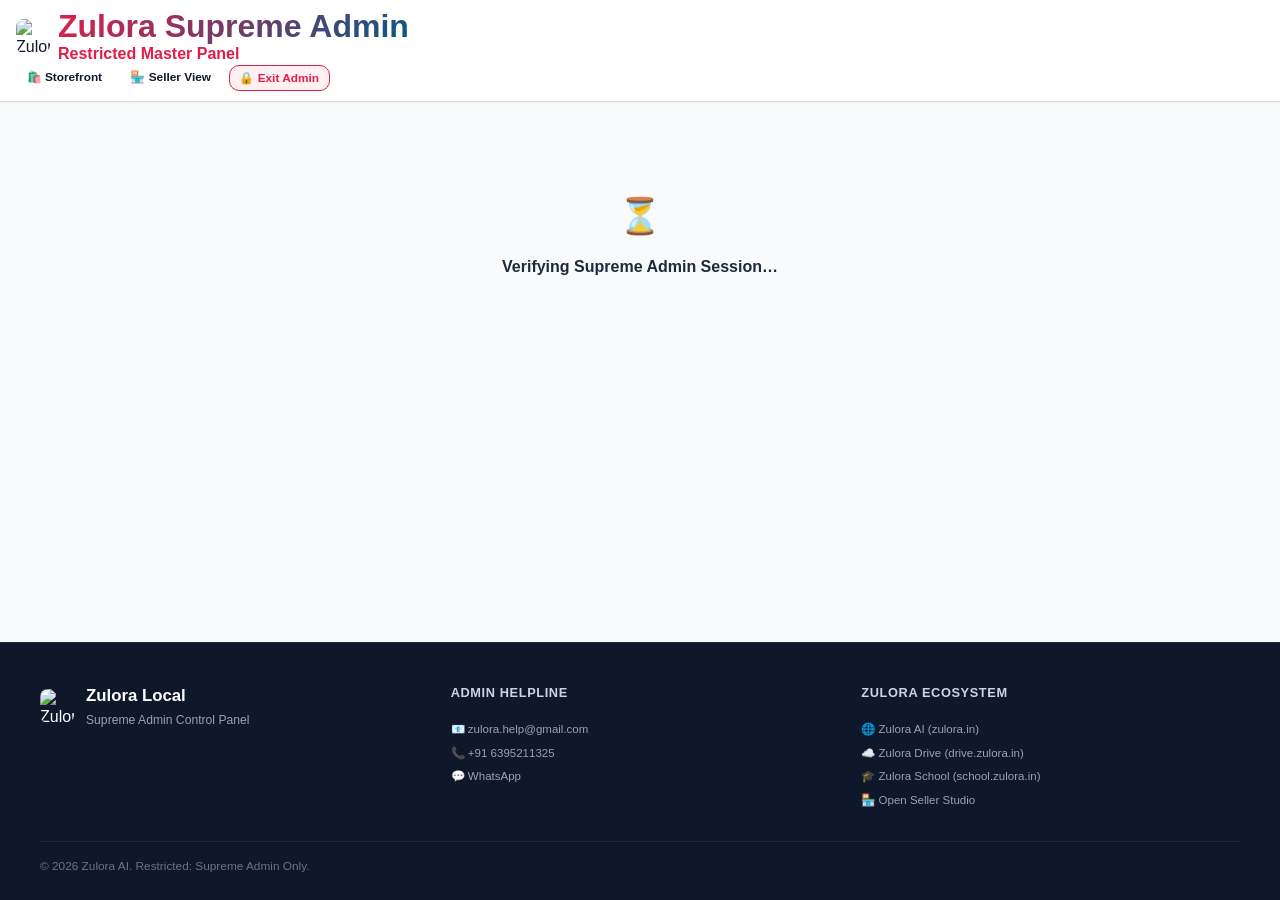
==== commit 27e45457: "feat: enforce browserLocalPersistence, safe account modal replacing x logout, fix seller products co" ====
--- a/admin.html
+++ b/admin.html
@@ -35,8 +35,14 @@
   <!-- ═══════════════ MAIN ═══════════════ -->
   <main class="main-content" style="max-width:1240px;padding-top:1.5rem;">
 
+    <!-- Admin Loading State -->
+    <div id="adminLoadingState" style="text-align:center;padding:4rem 1rem;color:var(--slate-500);">
+      <div style="font-size:2.2rem;margin-bottom:0.75rem;display:inline-block;animation:spin 1s linear infinite;">⏳</div>
+      <p style="font-size:1rem;font-weight:700;color:var(--slate-800);">Verifying Supreme Admin Session…</p>
+    </div>
+
     <!-- Auth Gate -->
-    <div id="adminAuthGate" class="glass-card" style="text-align:center;padding:3.5rem 1.5rem;max-width:520px;margin:3rem auto;border:1.5px solid var(--rose-300);">
+    <div id="adminAuthGate" class="glass-card hidden" style="text-align:center;padding:3.5rem 1.5rem;max-width:520px;margin:3rem auto;border:1.5px solid var(--rose-300);">
       <div style="font-size:3.5rem;margin-bottom:.5rem;">🛡️</div>
       <h2 style="font-size:1.4rem;color:var(--slate-900);margin-bottom:.5rem;">Supreme Admin Authentication</h2>
       <p style="font-size:.85rem;color:var(--slate-600);margin-bottom:1.5rem;">
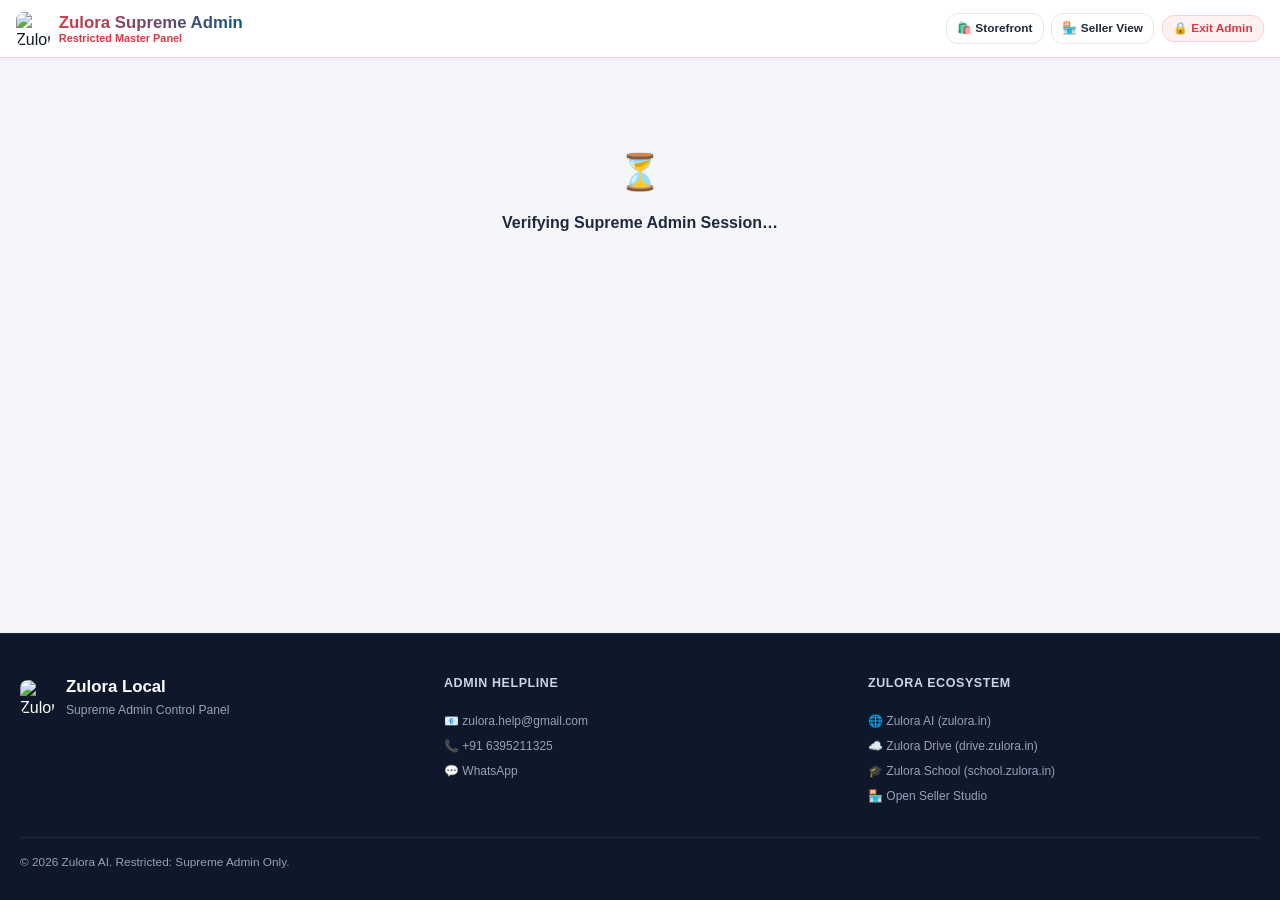
==== commit 2ca4c2f3: "feat(ui,checkout,seller): Zomato/Blinkit redesign, dynamic UPI QR, authorized seller onboarding, loc" ====
--- a/admin.html
+++ b/admin.html
@@ -2,7 +2,7 @@
 <html lang="en">
 <head>
   <meta charset="UTF-8" />
-  <meta name="viewport" content="width=device-width, initial-scale=1.0, maximum-scale=1.0, user-scalable=no" />
+  <meta name="viewport" content="width=device-width, initial-scale=1.0" />
   <title>Supreme Admin Panel — Zulora Local</title>
   <meta name="description" content="Zulora Local Supreme Admin Control Panel. Strictly restricted to zulora.help@gmail.com." />
   <meta name="theme-color" content="#0284C7" />
@@ -66,13 +66,19 @@
         <input type="text" class="form-input" id="adminSearchInput" placeholder="🔍 Search shops, products, users, or orders…" style="width:300px;" />
       </div>
 
-      <!-- KPI Grid -->
-      <div class="dashboard-grid" style="margin-bottom:1.5rem;">
+      <!-- KPI Grid (Real-time Platform Analytics) -->
+      <div class="dashboard-grid" style="margin-bottom:1.5rem;grid-template-columns:repeat(auto-fit, minmax(180px, 1fr));">
         <div class="stat-card"><div class="stat-val" id="kpiTotalShops">0</div><div class="stat-label">Registered Shops</div></div>
         <div class="stat-card"><div class="stat-val" id="kpiTotalProducts">0</div><div class="stat-label">Platform Products</div></div>
+        <div class="stat-card"><div class="stat-val emerald" id="kpiActiveProducts" style="color:var(--emerald-600);">0</div><div class="stat-label">Active Products (In Stock)</div></div>
         <div class="stat-card"><div class="stat-val" id="kpiTotalOrders">0</div><div class="stat-label">Cross-Town Orders</div></div>
+        <div class="stat-card"><div class="stat-val amber" id="kpiPendingOrders" style="color:var(--amber-600);">0</div><div class="stat-label">Pending Confirmation</div></div>
+        <div class="stat-card"><div class="stat-val emerald" id="kpiConfirmedOrders" style="color:var(--emerald-600);">0</div><div class="stat-label">Confirmed by Sellers</div></div>
+        <div class="stat-card"><div class="stat-val emerald" id="kpiDeliveredOrders" style="color:var(--emerald-700);">0</div><div class="stat-label">Delivered Orders</div></div>
+        <div class="stat-card"><div class="stat-val" id="kpiCancelledOrders" style="color:var(--rose-600);">0</div><div class="stat-label">Cancelled Orders</div></div>
         <div class="stat-card"><div class="stat-val" id="kpiTotalUsers">0</div><div class="stat-label">Registered Users</div></div>
-        <div class="stat-card"><div class="stat-val" id="kpiTotalGmv">₹0</div><div class="stat-label">Platform GMV</div></div>
+        <div class="stat-card"><div class="stat-val azure" id="kpiTotalGmv">₹0</div><div class="stat-label">Total Platform GMV</div></div>
+        <div class="stat-card"><div class="stat-val emerald" id="kpiDeliveredRevenue" style="color:var(--emerald-600);">₹0</div><div class="stat-label">Completed Revenue</div></div>
         <div class="stat-card" style="border-left:4px solid var(--rose-600);">
           <div class="stat-val" style="color:var(--rose-600);" id="kpiTotalCommission">₹0 (3%)</div>
           <div class="stat-label">Commission Receivable</div>
@@ -172,7 +178,7 @@
       </section>
 
       <!-- Registered Platform Users -->
-      <section class="glass-card" style="padding:1.5rem;margin-bottom:3rem;">
+      <section class="glass-card" style="padding:1.5rem;margin-bottom:2rem;">
         <div class="section-header">
           <div class="section-title"><span>👥</span> Registered Platform Users</div>
           <span style="font-size:.75rem;color:var(--slate-500);">All authenticated buyers &amp; merchants</span>
@@ -188,6 +194,28 @@
               </tr>
             </thead>
             <tbody id="usersTableBody"></tbody>
+          </table>
+        </div>
+      </section>
+
+      <!-- Customer & Seller Feedback -->
+      <section class="glass-card" style="padding:1.5rem;margin-bottom:3rem;">
+        <div class="section-header">
+          <div class="section-title"><span>💬</span> Customer &amp; Seller Feedback</div>
+          <span style="font-size:.75rem;color:var(--slate-500);">Live ratings &amp; support messages</span>
+        </div>
+        <div style="overflow-x:auto;margin-top:1rem;">
+          <table style="width:100%;border-collapse:collapse;font-size:.85rem;">
+            <thead>
+              <tr style="border-bottom:2px solid var(--slate-200);color:var(--slate-600);">
+                <th style="padding:.7rem .5rem;text-align:left;">User</th>
+                <th style="padding:.7rem .5rem;text-align:left;">Topic / Order</th>
+                <th style="padding:.7rem .5rem;text-align:left;">Rating</th>
+                <th style="padding:.7rem .5rem;text-align:left;">Message</th>
+                <th style="padding:.7rem .5rem;text-align:left;">Date</th>
+              </tr>
+            </thead>
+            <tbody id="feedbackTableBody"></tbody>
           </table>
         </div>
       </section>
--- a/css/style.css
+++ b/css/style.css
@@ -10,3 +10,9 @@
 @import './product-cart.css';
 @import './seller-orders.css';
 @import './modals-drawer.css';
+
+@keyframes spin {
+  from { transform: rotate(0deg); }
+  to { transform: rotate(360deg); }
+}
+
